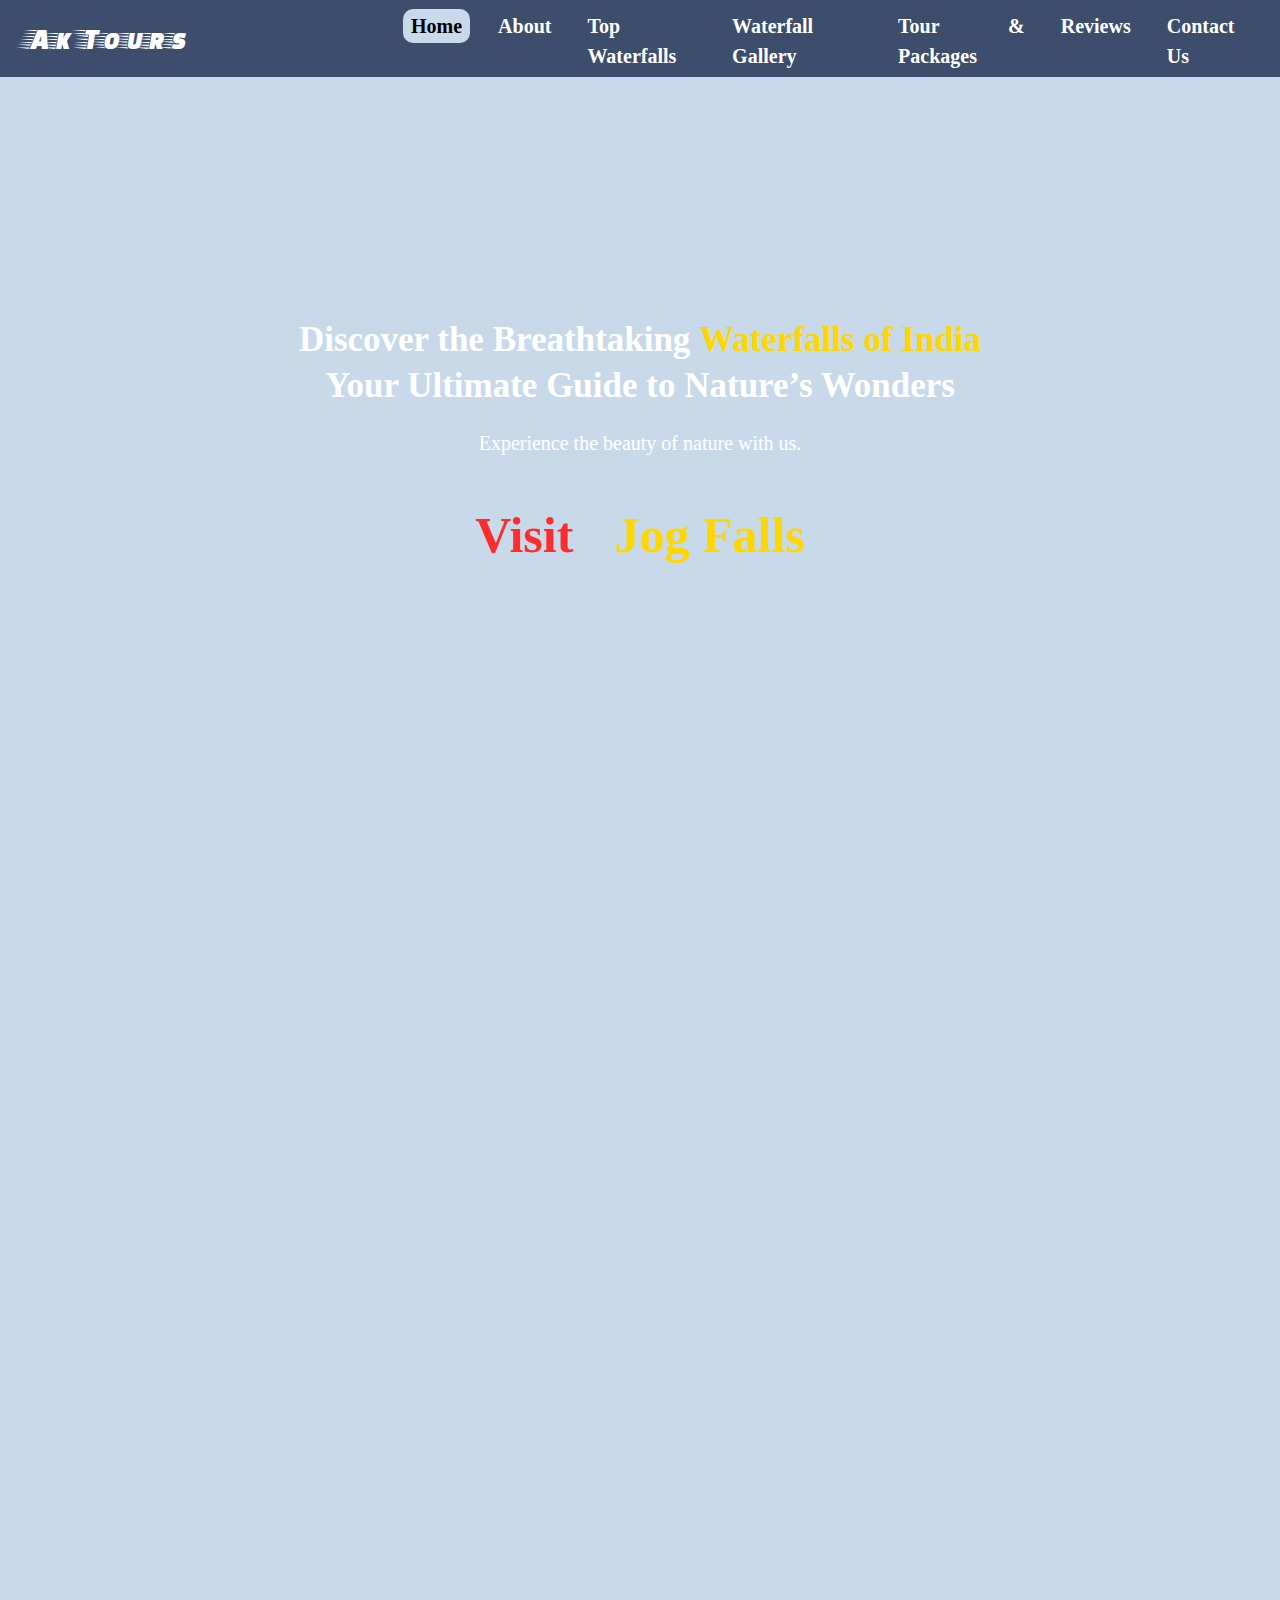
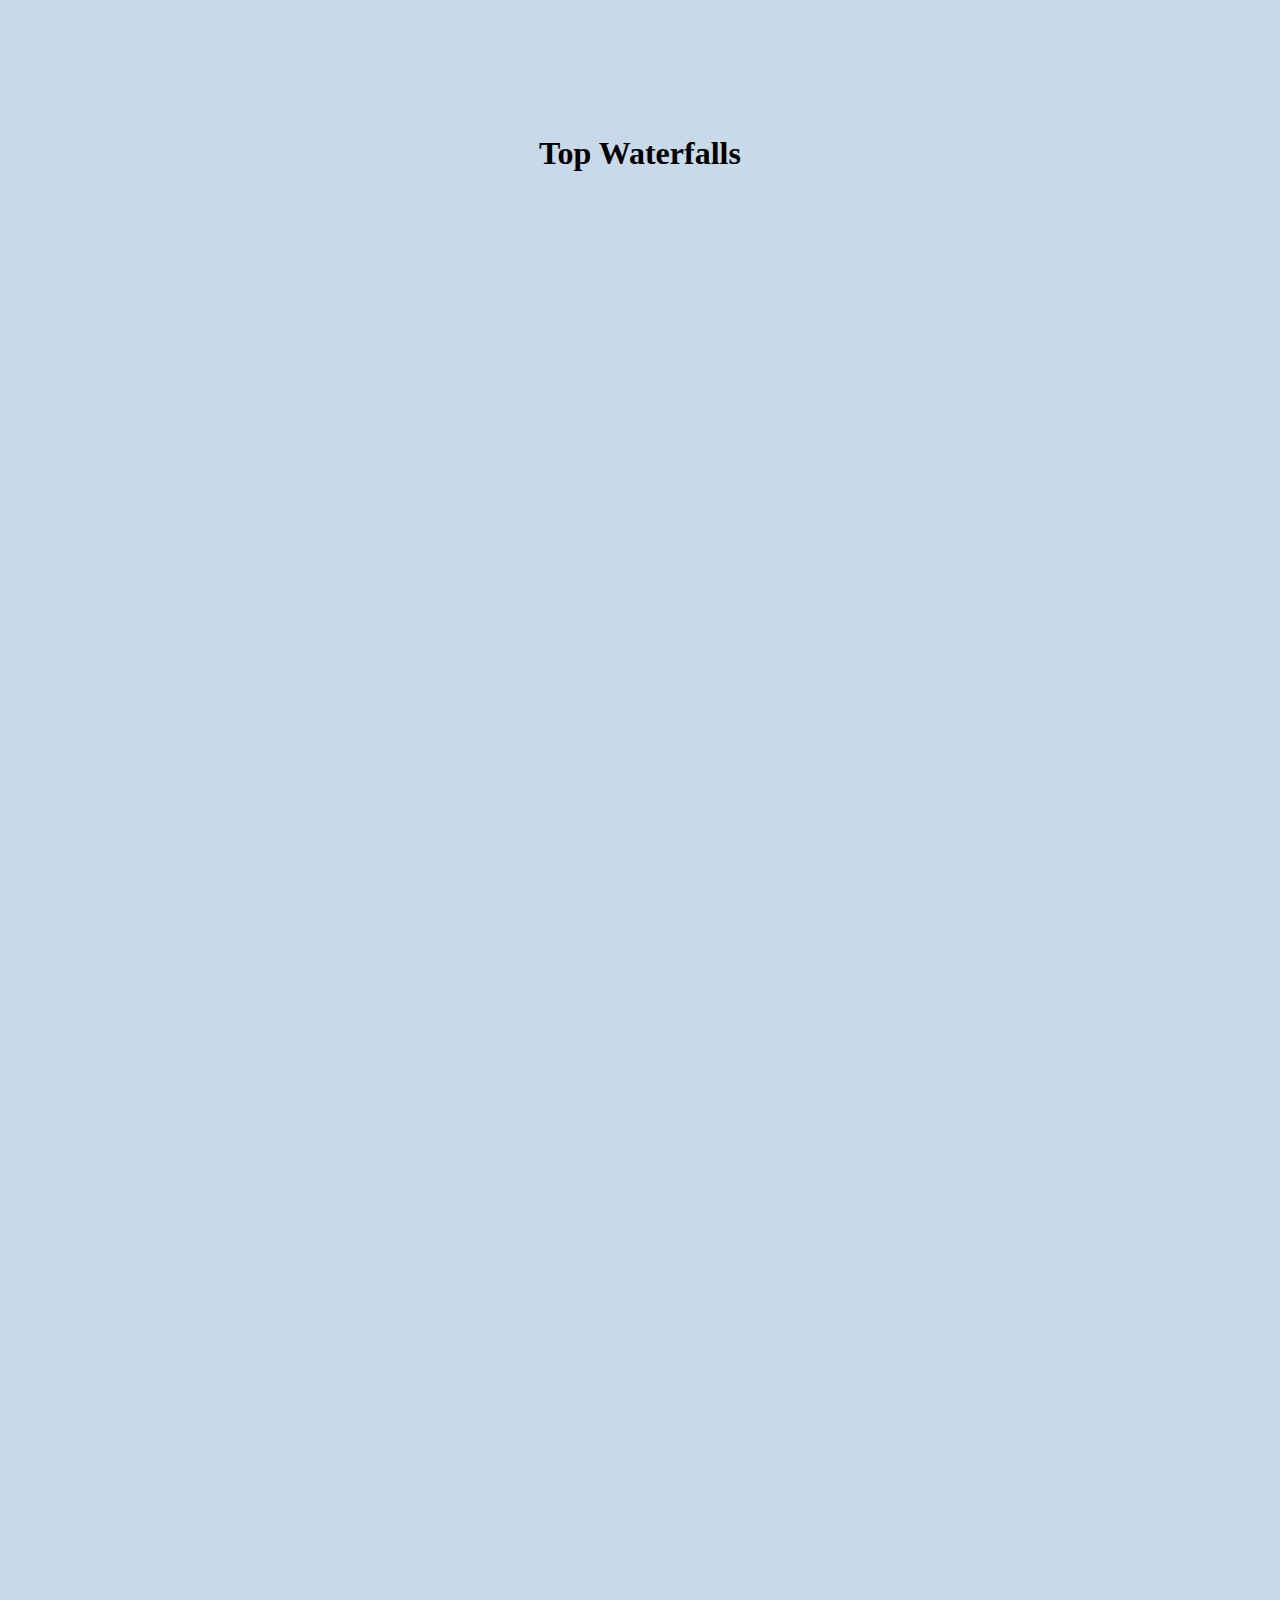
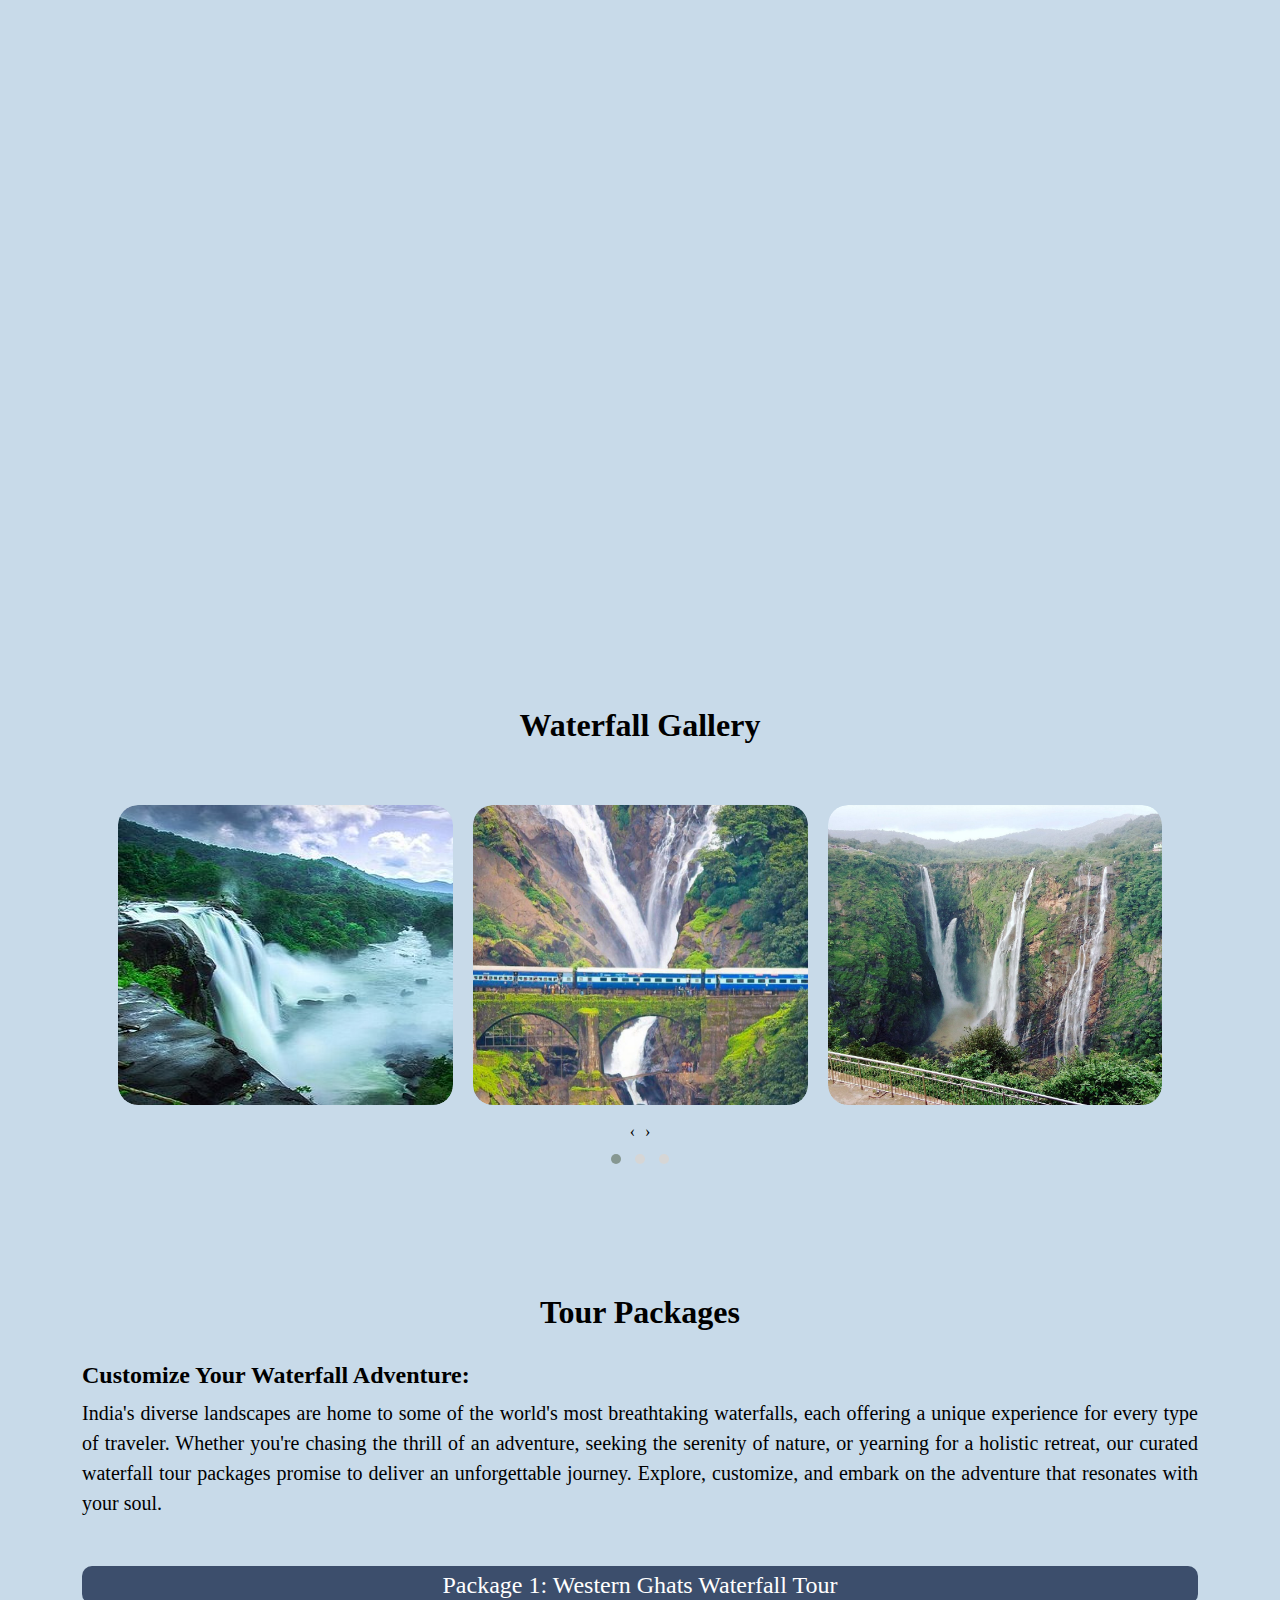
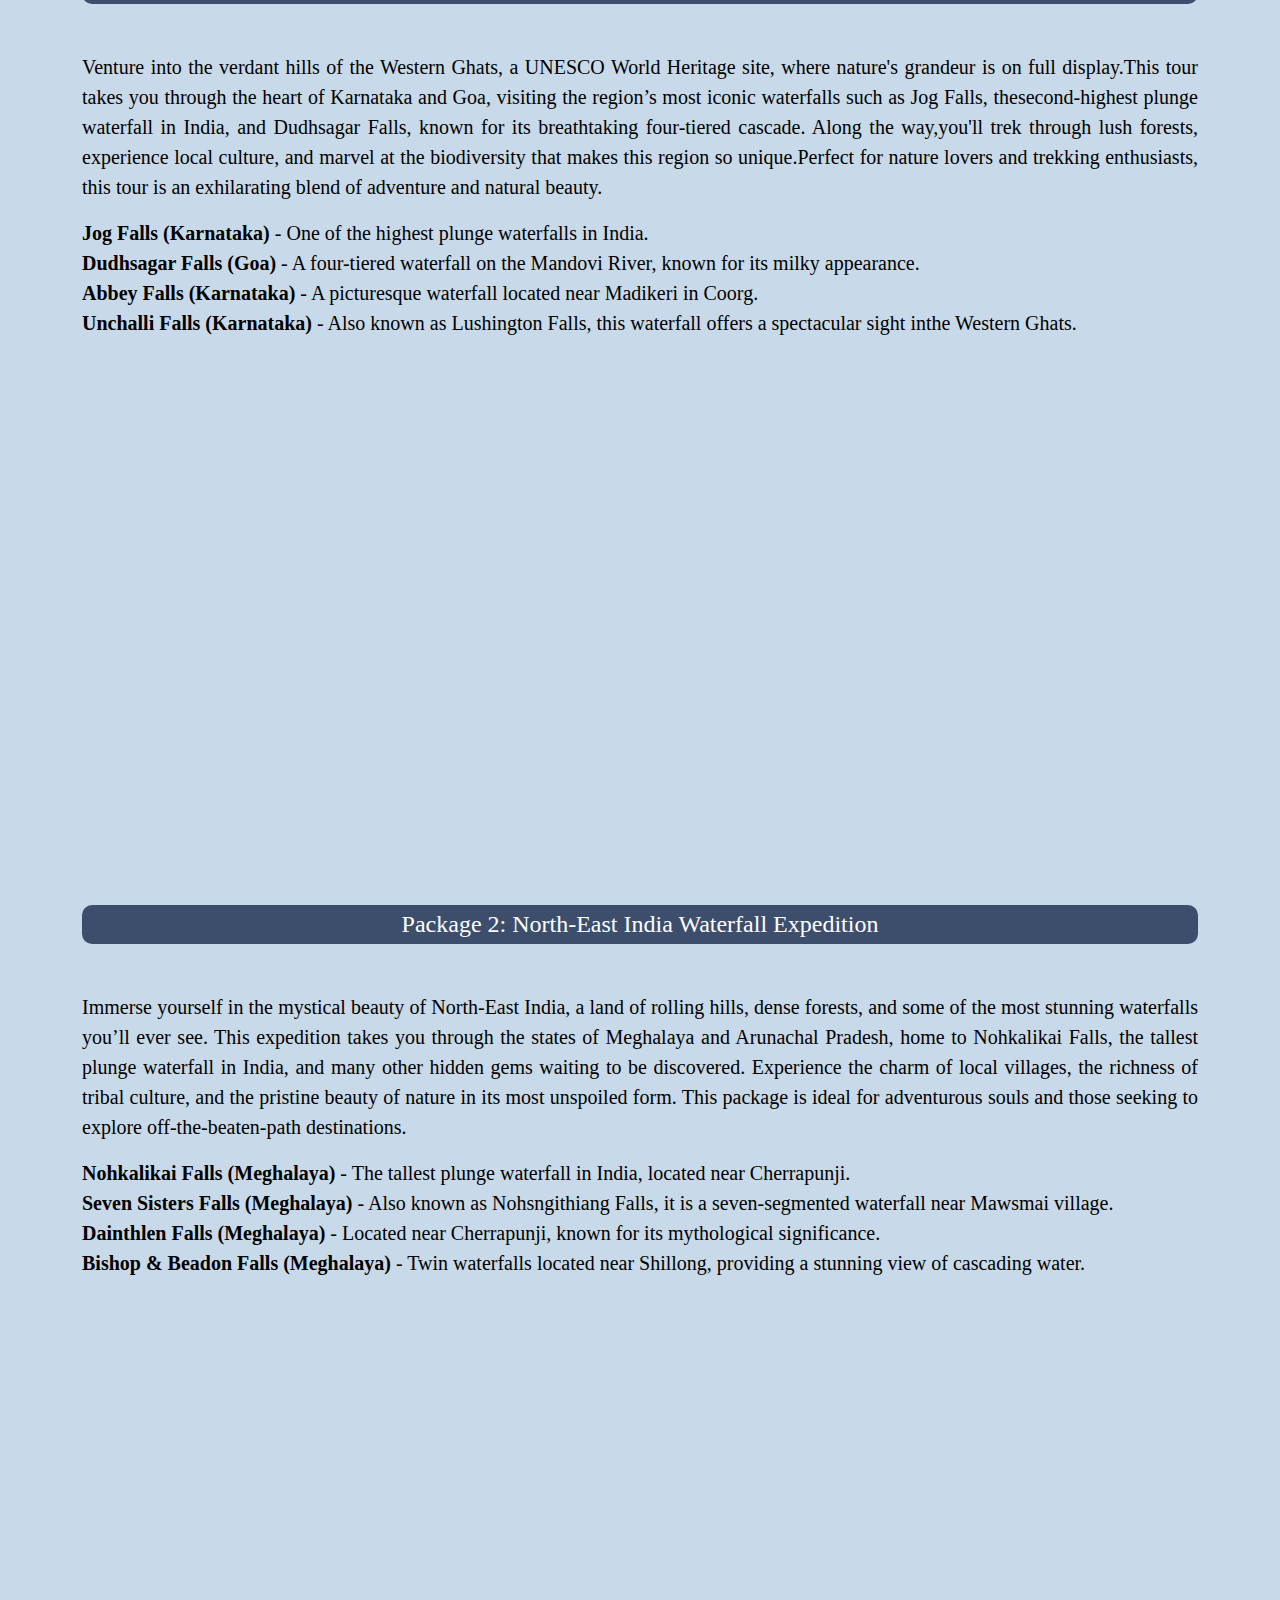
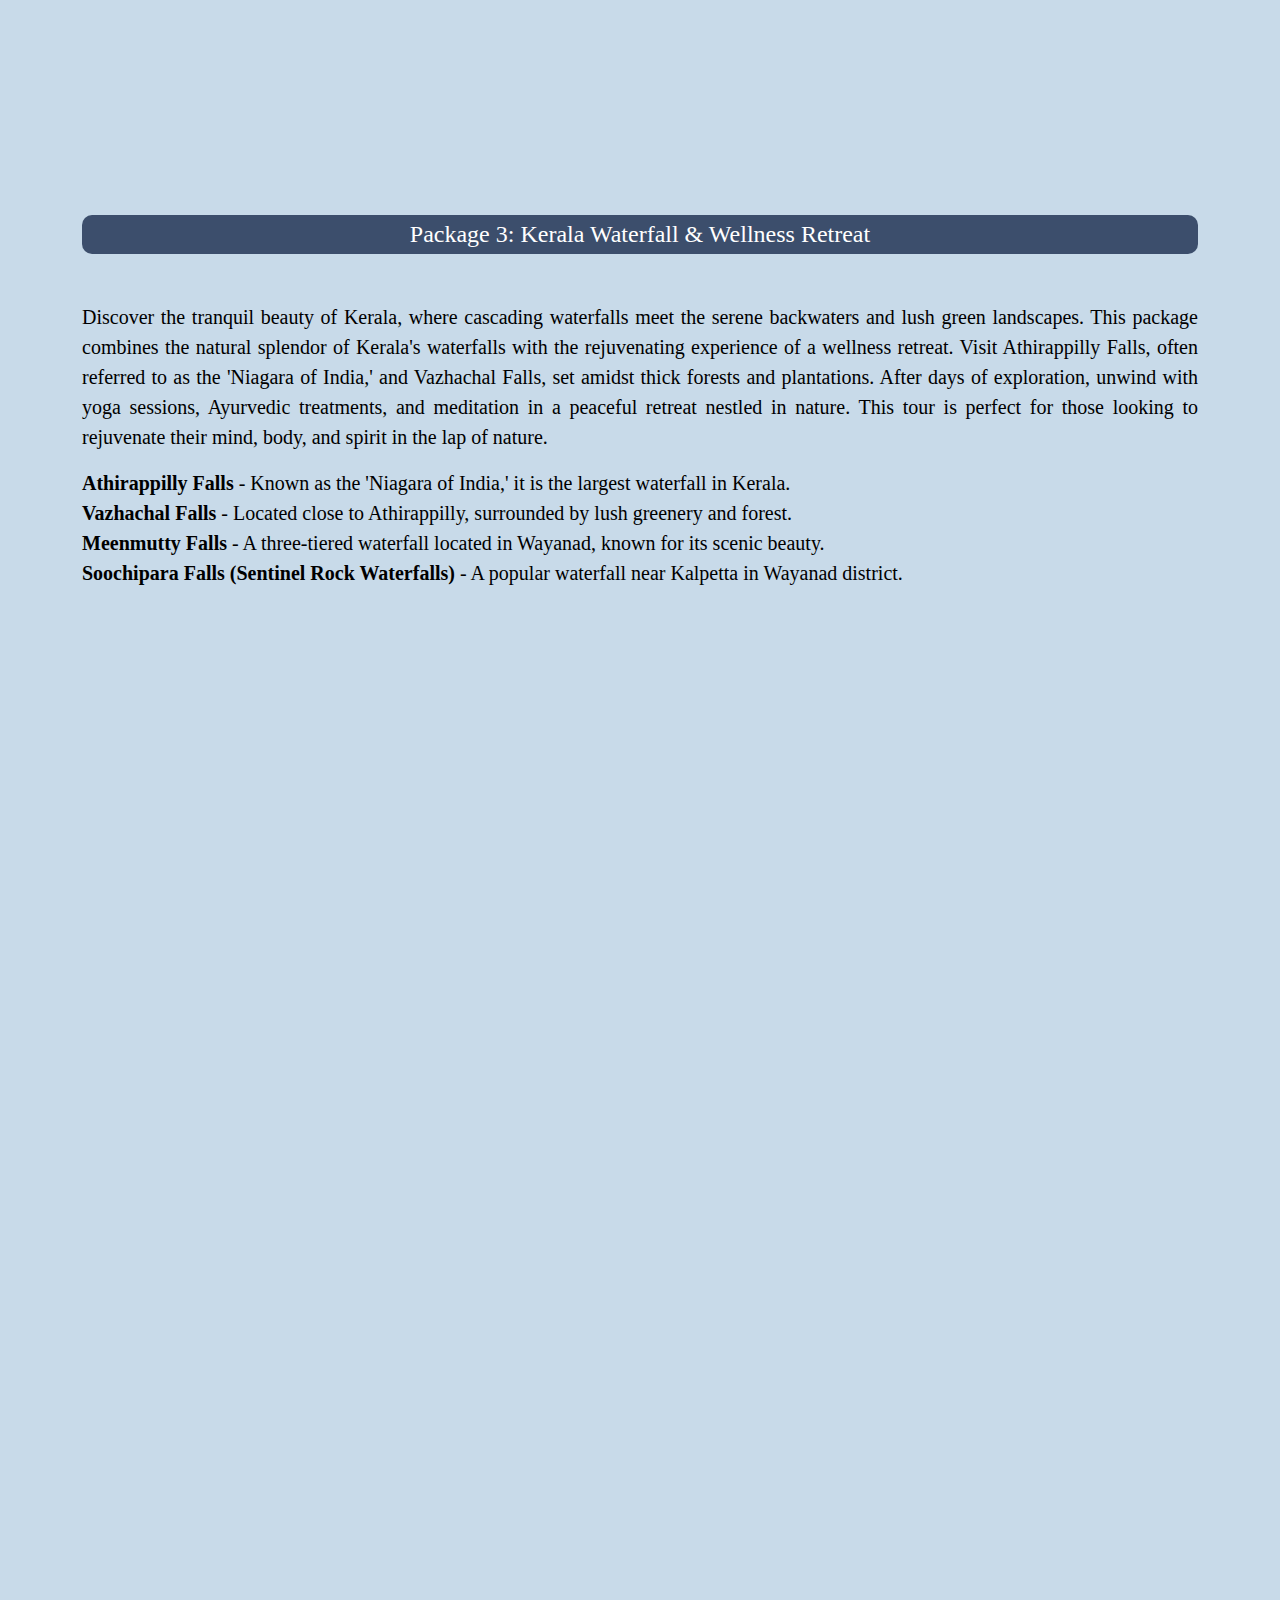
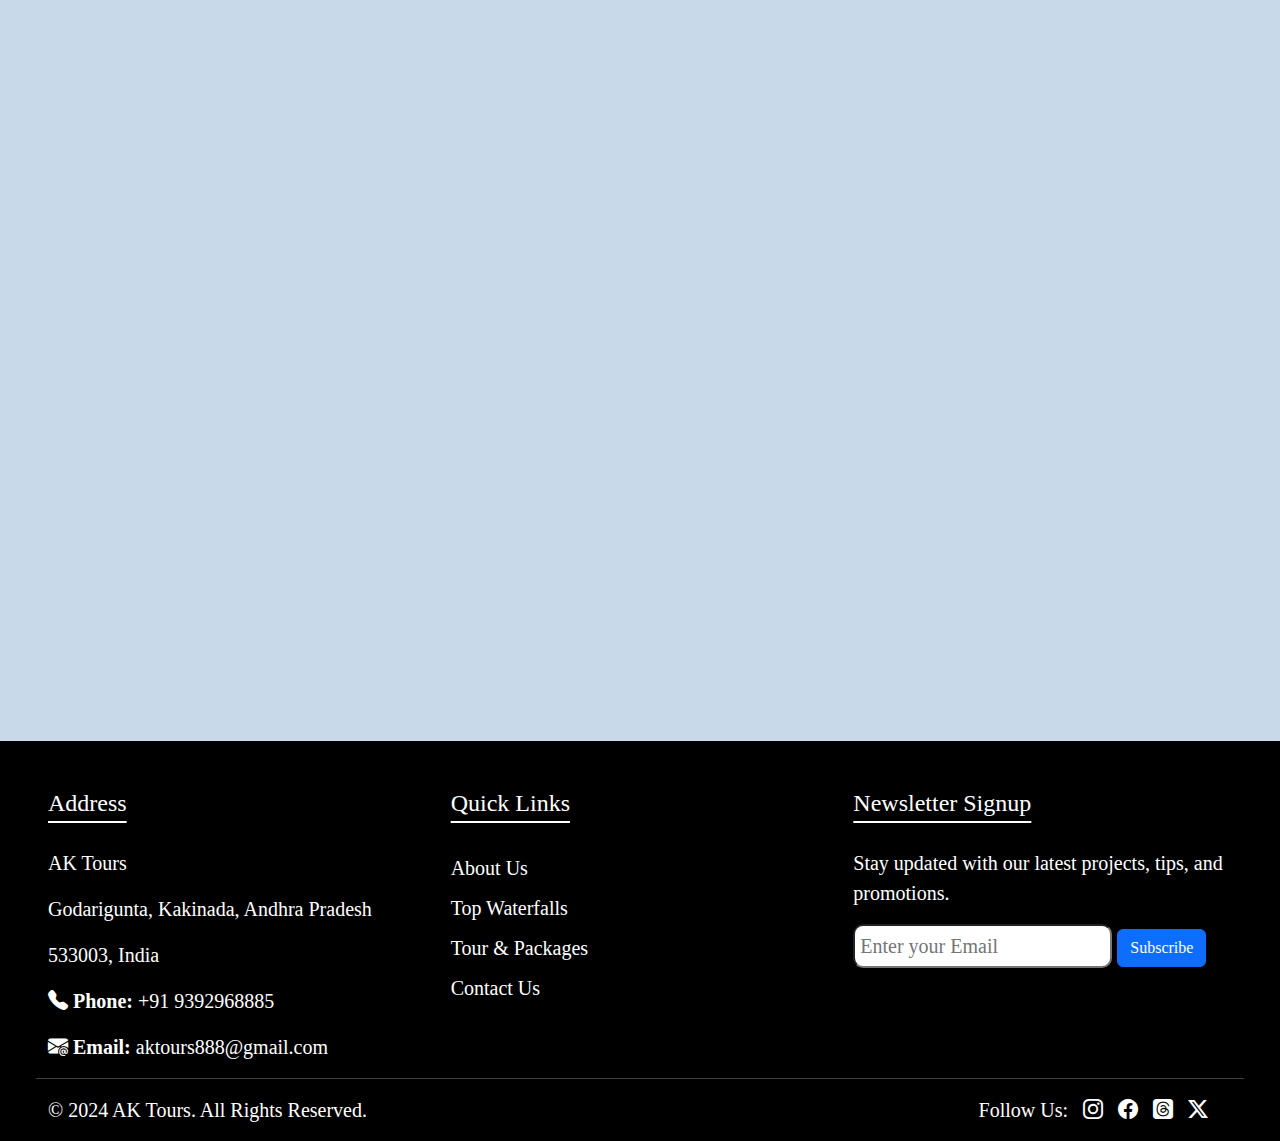
==== index.html @ d1d7965f "Ak Tours" ====
<!DOCTYPE html>
<html lang="en">
<head>
    <meta charset="UTF-8">
    <meta name="viewport" content="width=device-width, initial-scale=1.0">
    <title>Waterfall</title>
    <link rel="stylesheet" href="plugin/assets/owl.carousel.min.css">
    <link rel="stylesheet" href="plugin/assets/owl.theme.default.min.css">
    <link rel="stylesheet" href="bootstrap-5.3.3-dist/css/bootstrap.min.css">
    <script src="bootstrap-5.3.3-dist/js/bootstrap.bundle.min.js"></script>
    <link rel="stylesheet" href="waterfall.css">
    <link rel="preconnect" href="https://fonts.googleapis.com">
    <link rel="preconnect" href="https://fonts.gstatic.com" crossorigin>
    <link href="https://fonts.googleapis.com/css2?family=Faster+One&display=swap" rel="stylesheet">
    <link rel="icon" href="assets/logo.jpg">
    <link rel="stylesheet" href="https://cdn.jsdelivr.net/npm/bootstrap-icons@1.11.3/font/bootstrap-icons.min.css">
    <link rel="stylesheet" href="https://cdnjs.cloudflare.com/ajax/libs/animate.css/4.1.1/animate.min.css"/>
    <link href="https://unpkg.com/aos@2.3.1/dist/aos.css" rel="stylesheet">
    
</head>

<body data-bs-spy="scroll" data-bs-target="#collapsibleNavId" data-bs-offset="56">
    <div class="scroll">
    <header>
        <nav class="navbar navbar-expand-lg fixed-top p-1">
            <div class="container top">
                <a class="navbar-brand">
                <strong style="font-family: Faster One,system-ui; font-weight: 400;font-style: normal; font-size: 30px;">Ak Tours</strong></a>
                <button
                    class="navbar-toggler d-lg-none"
                    type="button"
                    data-bs-toggle="collapse"
                    data-bs-target="#collapsibleNavId"
                    aria-controls="collapsibleNavId"
                    aria-expanded="false"
                    aria-label="Toggle navigation">
                    <span class="navbar-toggler-icon"></span></button>
                <div  class="collapse navbar-collapse nav-content" id="collapsibleNavId">
                    <ul class="navbar-nav me-auto mt-2 mt-lg-0">
                        <li class="nav-item">
                            <a class="nav-link" href="#home">Home</a>
                        </li>
                        <li class="nav-item">
                            <a class="nav-link" href="#about">About</a>
                        </li>
                        <li class="nav-item">
                            <a class="nav-link" href="#top">Top Waterfalls</a>
                        </li>
                        <li class="nav-item">
                            <a class="nav-link" href="#gallery">Waterfall Gallery</a>
                        </li>
                        <li class="nav-item">
                            <a class="nav-link" href="#packages" >Tour & Packages</a>
                        </li>
                        <li class="nav-item">
                            <a class="nav-link" href="#review" >Reviews</a>
                        </li>
                        <li class="nav-item">
                            <a class="nav-link" href="#sign">Contact Us</a>
                        </li>
                    </ul>
                </div>
            </div>
        </nav>
            
    </header>
    <section class="video-background mx-0 p-0 mb-5" id="home">
        <video autoplay muted loop id="bgVideo">
            <source src="assets/bg-video.mp4" autoplay loop type="video/mp4">
            Your browser does not support the video tag.
        </video>
        <div class="content animate__animated animate__zoomIn">
            <h2>Discover the Breathtaking <span style="color: gold;"><strong>Waterfalls of India</strong></span>  Your Ultimate Guide to Nature’s Wonders</h2>
            <p>Experience the beauty of nature with us.</p>
            <div class="waterfall-animation">
                <span class="fixed"><strong>Visit</strong></span>
                <span class="changing"></span>
              </div>
        </div>
    </section>
    <section data-aos="flip-up" data-aos-duration="1000" data-aos-delay="500" class="container-fluid wonderland p-5" id="about">
        <h2 class="animate__backInDown">Welcome to India’s Waterfall Wonderland</h2>
        <p class="px-5">India is a land of diverse landscapes, and its waterfalls are among the most mesmerizing natural wonders you can experience. From the towering cascades in the Western Ghats to the serene, mist-covered falls in the North-East, every waterfall in India holds its own story of beauty, power, and tranquility. Each one is a testament to the incredible natural diversity found across the country, offering visitors a chance to reconnect with nature in its purest form.Prepare to be awestruck by the sheer diversity and splendor of India's waterfalls as you embark on a journey that promises adventure, peace, and memories to last a lifetime. Welcome to a world where nature’s magic flows in endless streams!</p>

        <div class="row p-5">
            <div data-aos="zoom-out" data-aos-duration="1000" data-aos-delay="500" class="col-sm-12 col-xl-4 mb-5">
                <img src="assets/wonder1.jpg" alt="">
            </div>
            <div data-aos="zoom-out" data-aos-duration="1000" data-aos-delay="500" class="col-sm-12 col-xl-4 mb-5">
                <img src="assets/wonder2.webp" alt="">
            </div>
            <div data-aos="zoom-out" data-aos-duration="1000" data-aos-delay="500" class="col-sm-12 col-xl-4">
                <img src="assets/wonder3.webp" alt="">
            </div>
        </div>
    </section>
    <section class="container featured pt-5" id="top">
        <div class="flexcenter heading m-3"><h2>Top Waterfalls</h2></div>
        <div data-aos="fade-right" data-aos-duration="1000" data-aos-delay="500" class="row">
            <div class="col-sm-12 col-xl-4 mb-5">
                <h4>Jog Falls, Karnataka</h4>
                <p>Also known by alternative names of Gerusoppe Falls, Gersoppa Falls, and Jogada Gundi, it is one of the highest waterfalls in India. During monsoons, one can see a breathtaking view of the falls with rainbows coming every now and then.</p>
                <p><b>Best Time To Visit:</b> The Best Time to experience Jog Falls is between August – December.</p>
                <a href="https://maps.app.goo.gl/SwXUPPzQr2QB3s1m7" target="new"><button>Locate <i class="bi bi-geo-alt-fill"></i></button></a>
            </div>
            <div class="col-sm-12 col-xl-8 flexcenter">
                <img src="assets/jogg-falls.jpg" alt="">
            </div>
        </div>
        <div data-aos="fade-left" data-aos-duration="1000" data-aos-delay="500" class="row rev pt-5">
            <div class="col-sm-12 col-xl-8 flexcenter">
                <img src="assets/Dudhsagar-waterfall.jpg" alt="">
            </div>
            <div class="col-sm-12 col-xl-4 mb-5">
                <h4>Dudhsagar Waterfall, Goa</h4>
                <p>Dudhsagar Falls is a four-tiered waterfall on the Mandovi River in the Indian state of Goa. It is 60 km from Panaji by road and is located on the Belgaum–Vasco Da Gama rail route about 46 km east of Madgaon and 80 km south of Belgaum. Dudhsagar Falls is amongst India's tallest waterfalls with a height of 310 m (1017 feet) and an average width of 30 metres (100 feet).</p>
                <p><b>Best Time To Visit:</b> October to May</p>
                <a href="https://maps.app.goo.gl/mMp1f85oc9DgNUVE6"target="new"><button>Locate <i class="bi bi-geo-alt-fill"></i></button></a>
            </div>
        </div>
        <div data-aos="fade-right" data-aos-duration="1000" data-aos-delay="500" class="row pt-5">
            <div class="col-sm-12 col-xl-4 mb-5">
                <h4>Athirappilly Falls, Kerala</h4>
                <p>Athirapilly Falls is situated in vali Athirapilly Panchayat in Chalakudy Taluk of Thrissur District in Kerala, India on the Chalakudy River, which originates from the upper reaches of the Western Ghats at the entrance to the Sholayar ranges. It is the largest waterfall in Kerala, which stands tall at 81.5 feet.</p>
                <p><b>Best Time To Visit:</b> September to January </p>
                <a href="https://maps.app.goo.gl/WU66oe6KwpyU4RBs8"target="new"><button>Locate <i class="bi bi-geo-alt-fill"></i></button></a>
            </div>
            <div class="col-sm-12 col-xl-8 flexcenter">
                <img src="assets/Athirappilly.jpg" alt="">
            </div>
        </div>
        <div data-aos="fade-left" data-aos-duration="1000" data-aos-delay="500" class="row rev pt-5">
            <div class="col-sm-12 col-xl-8 flexcenter">
                <img src="assets/Nohkalikai.jpg" alt="">
            </div>
            <div class="col-sm-12 col-xl-4 mb-5">
                <h4>Nohkalikai Falls, Meghalaya</h4>
                <p>Nohkalikai Falls, nestled in the lush green hills of Meghalaya, is a sight to behold. With a staggering height of 1,115 feet, it's India's tallest plunge waterfall. Get ready to be mesmerized by the roar of the falls and the lush surroundings.</p>
                <p><b>Best Time To Visit:</b> October to April</p>
                <a href="https://maps.app.goo.gl/5RRMLCTmMCEXBM8m9"target="new"><button>Locate <i class="bi bi-geo-alt-fill"></i></button></a>
            </div>
        </div>
    </section>
    <section class="container gallery mt-5 p-5" id="gallery">
        <div class="flexcenter heading m-3 mb-5"><h2>Waterfall Gallery</h2></div>
        <div class="owl-carousel owl-theme">
            <div class="item">
                <img src="assets/Athirappilly.jpg" alt="">
                <div class="fall-name">
                    <h4>Athirappilly Waterfall,Kerala</h4>
                </div>
            </div>
            <div class="item">
                <img src="assets/Dudhsagar-waterfall.jpg" alt="">
                <div class="fall-name">
                    <h4>Dudhsagar Waterfall,Goa</h4>
                </div>
            </div>
            <div class="item">
                <img src="assets/jogg-falls.jpg" alt="">
                <div class="fall-name">
                    <h4>Jogg Waterfalls, Karnataka</h4>
                </div>
            </div>
            <div class="item">
                <img src="assets/Nohkalikai.jpg" alt="">
                <div class="fall-name">
                    <h4>Nohkalikai Waterfalls, Meghalaya</h4>
                </div>
            </div>
            <div class="item">
                <img src="assets/Meenmutty-Waterfalls.jpg" alt="">
                <div class="fall-name">
                    <h4>Meenmutty Waterfalls, Kerala</h4>
                </div>
            </div>
            <div class="item">
                <img src="assets/Shivanasamudra_Falls.jpg" alt="">
                <div class="fall-name">
                    <h4>Shivanasamudra Waterfalls, Karnataka</h4>
                </div>
            </div>
            <div class="item">
                <img src="assets/bhagsu-waterfall.jpg" alt="">
                <div class="fall-name">
                    <h4>Bhagsu Waterfalls, Himachal Pradesh</h4>
                </div>
            </div>
            <div class="item">
                <img src="assets/Kempty_Falls.jpg" alt="">
                <div class="fall-name">
                    <h4>Kempty Waterfalls, Uttarakhand</h4>
                </div>
            </div>
            <div class="item">
                <img src="assets/Hogenakkal_Falls.jpg" alt="">
                <div class="fall-name">
                    <h4>Hogenakkal Waterfalls, Tamil Nadu</h4>
                </div>
            </div>

        </div>
    </section>
    <section class="container-fluid tour pt-5" id="packages">
        <div class="flexcenter heading m-3"><h2>Tour Packages</h2></div>
        <div class="container"><h4><strong>Customize Your Waterfall Adventure:</strong></h4>
            <p>India's diverse landscapes are home to some of the world's most breathtaking waterfalls, each offering a unique experience for every type of traveler. Whether you're chasing the thrill of an adventure, seeking the serenity of nature, or yearning for a holistic retreat, our curated waterfall tour packages promise to deliver an unforgettable journey. Explore, customize, and embark on the adventure that resonates with your soul.</p>
        </div>
        <div class="container">
            <div class="heading my-5"><h4>Package 1: Western Ghats Waterfall Tour</h4></div>
            <p>Venture into the verdant hills of the Western Ghats, a UNESCO World Heritage site, where nature's grandeur is on full display.This tour takes you through the heart of Karnataka and Goa, visiting the region’s most iconic waterfalls such as Jog Falls, thesecond-highest plunge waterfall in India, and Dudhsagar Falls, known for its breathtaking four-tiered cascade. Along the way,you'll trek through lush forests, experience local culture, and marvel at the biodiversity that makes this region so unique.Perfect for nature lovers and trekking enthusiasts, this tour is an exhilarating blend of adventure and natural beauty.</p>
            <ul>
                <li><strong>Jog Falls (Karnataka)</strong> - One of the highest plunge waterfalls in India.</li>
                <li><strong>Dudhsagar Falls (Goa)</strong> - A four-tiered waterfall on the Mandovi River, known for its milky appearance.</li>
                <li><strong>Abbey Falls (Karnataka)</strong> - A picturesque waterfall located near Madikeri in Coorg.</li>
                <li><strong>Unchalli Falls (Karnataka)</strong> - Also known as Lushington Falls, this waterfall offers a spectacular sight inthe Western Ghats.</li>
            </ul>
            <div class="row flexcenter mt-5" id="pricing">
                <div data-aos="fade-right" data-aos-duration="1000" data-aos-delay="500" class="col-sm-12 col-xl-5 mx-5 p-5">
                    <h4>Itinerary Highlights:</h4>
                    <ul>
                        <li><i class="bi bi-calendar2"></i> <b>Day 1:</b> Arrival in Bangalore and transfer to Shimoga.</li>
                        <li><i class="bi bi-calendar2"></i> <b>Day 2:</b> Trek to Jog Falls; explore the surrounding viewpoints.</li>
                        <li><i class="bi bi-calendar2"></i> <b>Day 3:</b> Transfer to Goa; visit Dudhsagar Falls.</li>
                        <li><i class="bi bi-calendar2"></i> <b>Day 4:</b> Explore Goa’s lesser-known waterfalls.</li>
                        <li><i class="bi bi-calendar2"></i> <b>Day 5:</b> Departure from Goa.</li>
                    </ul>
                </div>
                <div data-aos="fade-left" data-aos-duration="1000" data-aos-delay="500" class="col-sm-12 col-xl-5 p-5">
                    <h4>Pricing & Inclusions:</h4>
                    <p><b>Inclusions:</b> Accommodation in 3-star hotels, daily breakfast, guided treks, all transfers.</p>
                    <p><b>Price:</b> Starting from ₹25,000 per person.</p>
                    <button class="mt-3 animate__animated animate__heartBeat" data-bs-toggle="modal" data-bs-target="#book-tour">Book Now <i class="bi bi-chevron-right"></i></button>
                </div>
            </div>
        </div>
        <div class="container">
            <div class="heading my-5"><h4>Package 2: North-East India Waterfall Expedition</h4></div>
                <p>Immerse yourself in the mystical beauty of North-East India, a land of rolling hills, dense forests, and some of the most stunning waterfalls you’ll ever see. This expedition takes you through the states of Meghalaya and Arunachal Pradesh, home to Nohkalikai Falls, the tallest plunge waterfall in India, and many other hidden gems waiting to be discovered. Experience the charm of local villages, the richness of tribal culture, and the pristine beauty of nature in its most unspoiled form. This package is ideal for adventurous souls and those seeking to explore off-the-beaten-path destinations.</p>
                <ul>
                    <li><strong>Nohkalikai Falls (Meghalaya)</strong> - The tallest plunge waterfall in India, located near Cherrapunji.</li>
                    <li><strong>Seven Sisters Falls (Meghalaya)</strong> - Also known as Nohsngithiang Falls, it is a seven-segmented waterfall near Mawsmai village.</li>
                    <li><strong>Dainthlen Falls (Meghalaya)</strong> - Located near Cherrapunji, known for its mythological significance.</li>
                    <li><strong>Bishop & Beadon Falls (Meghalaya)</strong> - Twin waterfalls located near Shillong, providing a stunning view of cascading water.</li>
                </ul>
       
            <div class="row flexcenter mt-5" id="pricing">
                <div data-aos="fade-right" data-aos-duration="1000" data-aos-delay="500" class="col-sm-12 col-xl-5 mx-5 p-5">
                    <h4>Itinerary Highlights:</h4>
                    <ul>
                        <li><i class="bi bi-calendar2"></i> <b>Day 1:</b>Arrival in Guwahati; transfer to Shillong.</li>
                        <li><i class="bi bi-calendar2"></i> <b>Day 2:</b>Visit Nohkalikai Falls.</li>
                        <li><i class="bi bi-calendar2"></i> <b>Day 3:</b>Visit Mawlynnong, Asia’s cleanest village.</li>
                        <li><i class="bi bi-calendar2"></i> <b>Day 4:</b>Explore the waterfalls around Tawang.</li>
                        <li><i class="bi bi-calendar2"></i> <b>Day 5:</b>Departure from Guwahati.</li>
                    </ul>
                </div>
                <div data-aos="fade-left" data-aos-duration="1000" data-aos-delay="500" class="col-sm-12 col-xl-5 p-5">
                    <h4>Pricing & Inclusions:</h4>
                    <p><b>Inclusions:</b>Accommodation in boutique hotels and homestays, all meals, local guides, transportation.</p>
                    <p><b>Price:</b> Starting from ₹35,000 per person.</p>
                    <button class="mt-3 animate__animated animate__heartBeat" data-bs-toggle="modal" data-bs-target="#book-tour">Book Now <i class="bi bi-chevron-right"></i></button>
                </div>
            </div>
        </div>
        <div class="container">
            <div class="heading my-5"><h4>Package 3: Kerala Waterfall & Wellness Retreat</h4></div>
            
                <p>Discover the tranquil beauty of Kerala, where cascading waterfalls meet the serene backwaters and lush green landscapes. This package combines the natural splendor of Kerala's waterfalls with the rejuvenating experience of a wellness retreat. Visit Athirappilly Falls, often referred to as the 'Niagara of India,' and Vazhachal Falls, set amidst thick forests and plantations. After days of exploration, unwind with yoga sessions, Ayurvedic treatments, and meditation in a peaceful retreat nestled in nature. This tour is perfect for those looking to rejuvenate their mind, body, and spirit in the lap of nature.</p>
                <ul>
                    <li><strong>Athirappilly Falls</strong> - Known as the 'Niagara of India,' it is the largest waterfall in Kerala.</li>
                    <li><strong>Vazhachal Falls</strong> - Located close to Athirappilly, surrounded by lush greenery and forest.</li>
                    <li><strong>Meenmutty Falls</strong> - A three-tiered waterfall located in Wayanad, known for its scenic beauty.</li>
                    <li><strong>Soochipara Falls (Sentinel Rock Waterfalls)</strong> - A popular waterfall near Kalpetta in Wayanad district.</li>
                </ul>
            <div class="row flexcenter mt-5" id="pricing">
                <div data-aos="fade-right" data-aos-duration="1000" data-aos-delay="500" class="col-sm-12 col-xl-5 mx-5 p-5">
                    <h4>Itinerary Highlights:</h4>
                    <ul>
                        <li><i class="bi bi-calendar2"></i> <b>Day 1:</b>Arrival in Kochi; transfer to Athirappilly.</li>
                        <li><i class="bi bi-calendar2"></i> <b>Day 2:</b>Visit Athirappilly and Vazhachal Falls; guided nature walk..</li>
                        <li><i class="bi bi-calendar2"></i> <b>Day 3:</b>Transfer to Munnar; explore local waterfalls.</li>
                        <li><i class="bi bi-calendar2"></i> <b>Day 4:</b>Full day of wellness activities including yoga, meditation.</li>
                        <li><i class="bi bi-calendar2"></i> <b>Day 5:</b>Departure from Kochi.</li>
                    </ul>
                </div>
                <div data-aos="fade-left" data-aos-duration="1000" data-aos-delay="500" class="col-sm-12 col-xl-5 p-5">
                    <h4>Pricing & Inclusions:</h4>
                    <p><b>Inclusions:</b>Luxury resort stays, all meals, daily yoga and wellness sessions, guided tours, and transfers.</p>
                    <p><b>Price:</b> Starting from ₹45,000 per person.</p>
                    <button class="mt-5 animate__animated animate__heartBeat" data-bs-toggle="modal" data-bs-target="#book-tour">Book Now <i class="bi bi-chevron-right"></i></button>
                </div>
            </div>
        </div>
    </section>
    <!-- Modal trigger button -->
    <!-- Modal Body -->
    <!-- if you want to close by clicking outside the modal, delete the last endpoint:data-bs-backdrop and data-bs-keyboard -->
    <div
        class="modal fade"
        id="book-tour"
        tabindex="-1"
        data-bs-backdrop="static"
        data-bs-keyboard="false"
        
        role="dialog"
        aria-labelledby="modalTitleId"
        aria-hidden="true"
    >
        <div
            class="modal-dialog modal-dialog-scrollable modal-dialog-centered modal-md"
            role="document"
        >
            <div class="modal-content">
                <div class="modal-header">
                    <h5 class="modal-title" id="modalTitleId">
                        Fill the Form
                    </h5>
                    <button
                        type="button"
                        class="btn-close"
                        data-bs-dismiss="modal"
                        aria-label="Close"
                    ></button>
                </div>
                <div class="modal-body">
                   <form action="ThankYou.html" target="new" onsubmit="return validate()">
                    <fieldset>
                        <legend>Personal Information</legend>
                        <label for="full-name">Full Name <span class="text-danger">*</span></label>
                        <input type="text" id="full-name" name="full-name" placeholder="Enter your full name"  class="form-control">
                        <p id="nameError"></p>
                        <label for="email">Email Address <span class="text-danger">*</span></label>
                        <input type="email" id="email" name="email" placeholder="Enter your email address"  class="form-control">
                        <p id="mailError"></p>
                        <label for="phone">Phone Number <span class="text-danger">*</span></label>
                        <input type="tel" id="phone" name="phone" placeholder="Enter your phone number"  class="form-control">
                        <p id="mobileError"></p>
                    </fieldset>
                    <fieldset>
                        <legend>Select Your Tour Package</legend>
                        
                        <label for="tour-package">Tour Package:</label>
                        <select id="tour-package" name="tour-package" required>
                          <option value="western-ghats-tour">Western Ghats Waterfall Tour</option>
                          <option value="north-east-expedition">North-East India Waterfall Expedition</option>
                          <option value="kerala-wellness-retreat">Kerala Waterfall & Wellness Retreat</option>
                        </select>
                    </fieldset>
                    <fieldset>
                        <legend>Choose Your Travel Dates</legend>
                        <label for="start-date">Start Date <span class="text-danger">*</span></label>
                        <input type="date" id="start-date" name="start-date"  class="form-control">
                        <p id="startDateError"></p>
                        <label for="end-date">End Date <span class="text-danger">*</span></label>
                        <input type="date" id="end-date" name="end-date"  class="form-control">
                        <p id="endDateError"></p>
                        <label for="num-travelers">Number of Travelers <span class="text-danger">*</span></label>
                        <input type="number" id="num-travelers" name="num-travelers"  class="form-control">
                        <p id="travelerError"></p>
                    </fieldset>
                </div>
                    <div class="modal-footer">
                        <button
                            type="button"
                            class="btn btn-secondary"
                            data-bs-dismiss="modal"
                        >
                            Close
                        </button>
                        <input type="submit">
                    </div>
                 </form>
            </div>
        </div>
    </div>
<div data-aos="fade-up-right" data-aos-duration="1000" data-aos-delay="500" class="container-fluid  review pt-5 mb-5 mt-5" id="review">
    <div class="flexcenter heading m-3"><h2>Customer Stories</h2></div>
    <div class="m-5 px-2">
        <h3 class="px-5">Discover the Magic Through the Eyes of Our Adventurers</h3>
        <h5 class="px-5">Step into the world of our past travelers and explore the beauty, serenity, and awe that India's waterfalls have to offer. Each journey is unique, filled with breathtaking views, thrilling hikes, and unforgettable memories. Our travelers share stories of adventure, connection with nature, and the joy of witnessing some of the most magnificent waterfalls in the world.</h5>
    </div>
    <div class="owl-carousel owl-theme container">
        <div class="item"><div class="message">
            <h4>Traveler: Sunita, Chennai</h4>
            <p>The North-East India Waterfall Expedition was an adventure of a lifetime. The waterfalls, especially the Seven Sisters Falls, were beyond mesmerizing. The hospitality and warmth of the local people made the experience even more memorable.</p>
            <i class="bi bi-star-fill"></i><i class="bi bi-star-fill"></i><i class="bi bi-star-fill"></i><i class="bi bi-star-fill"></i><i class="bi bi-star-half"></i> 4.5
            </div></div>
        <div class="item"><div class="message"> <h4>Traveler: Rahul & Meera, Pune</h4>
            <p>Exploring the Western Ghats was a fantastic experience. The Dudhsagar Falls were absolutely breathtaking, and we were lucky enough to catch the perfect view from the train. We’ll definitely be coming back for more!</p>
            <i class="bi bi-star-fill"></i><i class="bi bi-star-fill"></i><i class="bi bi-star-fill"></i><i class="bi bi-star-fill"></i><i class="bi bi-star-half"></i> 4.5</div></div>
        <div class="item"><div class="message">
            <h4>Traveler: Neha & Arjun, Bangalore</h4>
            <p>The Kerala Waterfall & Wellness Retreat was exactly what we needed. The Falls were absolutely breathtaking and blend of natural beauty, yoga, and Ayurveda left us rejuvenated and at peace. Every moment was pure bliss!
            </p>
            <i class="bi bi-star-fill"></i><i class="bi bi-star-fill"></i><i class="bi bi-star-fill"></i><i class="bi bi-star-fill"></i><i class="bi bi-star"></i> 4.0
            </div></div>
        <div class="item"><div class="message">
            <h4>Traveler: Kiran, Hyderabad</h4>
            <p>I had always heard about the beauty of Kerala, but seeing the Meenmutty Falls in person was something else. The entire trip was well-organized, and the guides were knowledgeable and friendly. An unforgettable experience! I will definitely be coming back for more!"
            </p>
            <i class="bi bi-star-fill"></i><i class="bi bi-star-fill"></i><i class="bi bi-star-fill"></i><i class="bi bi-star-fill"></i><i class="bi bi-star"></i> 4.0
            </div></div>
        <div class="item"><div class="message">
            <h4>Traveler: Amit & Priya, Mumbai</h4>
            <p>Our trip to the waterfalls of Karnataka was a dream. The scenery was stunning, and the arrangements were seamless.The Falls were absolutely breathtaking. We highly recommend this experience! Every moment was pure bliss!</p>
            <i class="bi bi-star-fill"></i><i class="bi bi-star-fill"></i><i class="bi bi-star-fill"></i><i class="bi bi-star-fill"></i><i class="bi bi-star-half"></i> 4.5
            </div></div>
        <div class="item"><div class="message"> <h4>Traveler: Ravi & Neha, Bangalore</h4>
            <p>Visiting Nohkalikai Falls in Meghalaya was life-changing. The sheer height and the beauty of the place left me speechless. And we were lucky enough to catch the perfect view from the train. We’ll definitely be coming back for more!</p>
            <i class="bi bi-star-fill"></i><i class="bi bi-star-fill"></i><i class="bi bi-star-fill"></i><i class="bi bi-star-fill"></i><i class="bi bi-star-half"></i> 4.5</div></div>
    </div>
    <script src="https://code.jquery.com/jquery-3.7.1.min.js"></script>
    <script src="plugin/owl.carousel.min.js"></script>
    <script>
        $('.owl-carousel').owlCarousel({
    loop:true,
    margin:20,
    nav:true,
    autoplay:true,
    autoplayTimeout:2000,
    autoplayHoverPause:true,
    responsive:{
        0:{
            items:1
        },
        600:{
            items:1
        },
        1000:{
            items:3
        }
    }
})
    </script>

</div>
    <div data-aos="flip-right" data-aos-duration="1000" data-aos-delay="500" class="container-fluid py-5" id="sign">
        <section class="container sign-up">
            <div class="row">
                <div class="col-sm-12 col-md-6  p-5">
                    <h4><strong>Stay Connected with India’s Natural Wonders</strong></h4>
                    <p><strong>Get exclusive travel deals, tips, and the latest updates on India’s waterfalls delivered straight to your inbox.</strong></p>
                </div>
                <div class="col-sm-12 col-md-6 p-5">
                    <input type="email" placeholder="Enter your Email">
                    <button type="submit"class="btn btn-primary">Subscribe Now</button>
                    <p><strong>Sign up and get 10% off your first waterfall tour booking!</strong></p>
                </div>
            </div>
        </section>
    </div>
    
<!-- ==============================================================Script Tags=====================================================================-->
    
    <script src="script.js"></script>
    <script src="https://unpkg.com/aos@2.3.1/dist/aos.js"></script>
    <script>
        AOS.init();
    </script>
    </div>
<!-- ===========================================================================================================================================-->
</body>
<footer class="container-fluid pt-5 px-5">
    <div class="row">
        <div class="col-sm-12 col-md-6 col-xl-4">
            <h4>Address</h4>
            <p>AK Tours</p>
            <p>Godarigunta, Kakinada, Andhra Pradesh</p>
            <p>533003, India</p>
            <p><b><i class="bi bi-telephone-fill"></i> Phone:</b> +91 9392968885</p>
            <p><b><i class="bi bi-envelope-at-fill"></i> Email:</b> aktours888@gmail.com</p>
        </div>
        <div class="col-sm-12 col-md-6 col-xl-4 quick">
            <h4>Quick Links</h4>
            <a href="#about">About Us</a> <br>
            <a href="#top">Top Waterfalls</a> <br>
            <a href="#packages">Tour & Packages</a><br>
            <a href="#sign">Contact Us</a><br>
        </div>
        <div class="col-sm-12 col-md-6 col-xl-4 mb-5">
            <h4>Newsletter Signup</h4>
            <p>Stay updated with our latest projects, tips, and promotions.</p>
            <input type="email" placeholder="Enter your Email">
            <button type="submit" class="btn btn-primary">Subscribe</button>
        </div>
        <hr>
        <div class="row">
            <div class="col-6">
                <p id="rights">© 2024 AK Tours. All Rights Reserved.</p>
            </div>
            <div class="col-6 follow">
                <p id="follow">Follow Us: <i class="bi bi-instagram"></i>
                    <i class="bi bi-facebook"></i>
                    <i class="bi bi-threads-fill"></i>
                    <i class="bi bi-twitter-x"></i> </p>
            </div>
        </div>
    </div>
</footer>
</html>
---- waterfall.css ----
*{
    margin: 0;
    padding: 0;
    box-sizing: border-box;
    font-family: 'Times New Roman', Times, serif;
}
::-webkit-scrollbar{
    display: none;
} 

body{
    background-color: #C8DAE9;
    color: black;
    margin: 0;
}
.navbar-toggler{
    background-color: #C8DAE9;
}
.flexcenter{
    display: flex;
    justify-content: center;
    align-items: center;
}
.rev{
    display: flex;
    flex-wrap: wrap-reverse;
}
nav{
    background-color: #3c4e6c;
    color: white;
    width: 100%;
}
.navbar{
    height: auto;
    width: 100%;
    overflow-x: hidden;
}
.container.top {
    width: 100%;
    max-width: 100%;
    padding: 0 20px;
}
.navbar-brand{
    color: white;
}
.navbar-brand:hover{
    color: white;
}
.nav-item  a{
    color: white;
    font-size: 20px;
    font-weight: bolder;
    border-radius: 5px;
    padding: 2px;
    margin-top: 5px;
}
.nav-item a.active{
    background-color: #C8DAE9;
    border-radius: 10px;
    color:black;
}
.nav-item a:hover{
    background-color: #C8DAE9;
    border-radius: 10px;
    color:black;
    
}
nav li{
    margin-left: 20px;
    width: auto;
}
.nav-content{
    font-size: large;
    padding-left: 180px;
}
.video-background {
    position: relative;
    height: 100vh;
    width: 100%;
    overflow:hidden;
}
.scroll{
    overflow: hidden;
}
#bgVideo {
    position: absolute;
    min-width: 100%;
    min-height: 100%;
    width: auto;
    height: 100%;
    top: 50%;
    left: 50%;
    transform: translate(-50%, -50%);
    object-fit: cover;
    z-index: -1;
}
.content {
    position: absolute;
    top: 50%;
    left: 50%;
    transform: translate(-50%, -50%);
    text-align: center;
    color: white;
    width: 60%;
    padding: 20px;
    z-index: 1;
}

.content h2 {
    font-weight: bolder;
    font-size: clamp(24px, 5vw, 35px); 
    margin-bottom: 20px;
    line-height: 1.3;
}

.content p {
    font-size: clamp(16px, 3vw, 20px);
    margin-bottom: 30px;
}

.waterfall-animation {
    font-family: Arial, sans-serif;
    font-size: clamp(24px, 4vw, 40px);
    display: inline-block;
}

.fixed {
    margin-right: 10px;
    color: #fe2d2d;
    padding: 10px;
    border-radius: 10px;
    display: inline-block;
    font-weight: bolder;
    font-size: 50px;
}

.changing {
    display: inline-block;
    position: relative;
    color: gold;
    font-weight: bolder;
    font-size: 50px;
}

.changing::after {
    content: 'Jog Falls';
    animation: changeNames 10s infinite;
    animation-timing-function: linear;
    padding: 10px;
    border-radius: 10px;
    display: inline-block;
}

.wonderland,
.featured,
.tour,
.review,
.sign-up {
    overflow: hidden;
}

@keyframes changeNames {
    0%   { content: 'Jog Falls'; }
    10%  { content: 'Nohkalikai Falls'; }
    20%  { content: 'Athirappilly Falls'; }
    30%  { content: 'Dudhsagar Falls'; }
    40%  { content: 'Meenmutty Falls'; }
    50%  { content: 'Shivanasamudra Falls'; }
    60%  { content: 'Kunchikal Falls'; }
    70%  { content: 'Bhimlat Falls'; }
    80%  { content: 'Hogenakkal Falls'; }
    90%  { content: 'Iruppu Falls'; }
    100% { content: 'Jog Falls'; }
}
.content p{
    font-size: 20px;
}
.wonderland{
    text-align: center;
}
.wonderland h2{
    margin-top: 30px;
    font-weight: bold;
}
.wonderland p{
    font-size: 18px;
}
.wonderland img{
    height: 250px;
    width: 80%;
    border-radius: 10px;
    box-shadow: 5px 5px  15px black;
}
.wonderland img:hover{
    transform: scale(1.2);
    transition-duration: 1s;
}
.featured{
    text-align: start;
}
.featured h4{
    text-decoration: underline #093A4D;
    text-underline-offset: 10px;
    margin-bottom: 20px;
}
.featured p{
    text-align: justify;
    line-height: 2;
    font-size: 18px;
}
.heading h2{
    font-weight: bold;
    color: black;
    width:auto;
    padding: 5px 20px 5px 20px;
    border-radius: 10px;
    text-align: center;
 }
 .heading h4{
    background-color:#3c4e6c;
    color: white;
    width:auto;
    padding: 5px 20px 5px 20px;
    border-radius: 10px;
    text-align: center;
 }
.featured img{
    width: 90%;
    height: 350px;
    border-radius: 10px;
    box-shadow: 5px 5px 15px #5d5d5d;
}
.featured button{
    width: 150px;
    padding: 10px;
    border-radius: 10px;
    background-color: #3c4e6c;
    color: white;
    border: 0;
}
.featured button i{
    margin-left: 5px;
}
.featured button:hover{
    transform: scale(1.2);
    background-color: black;
    color: white;
}
.gallery .item {
    position: relative;
    width: 100%;
    max-width: 600px;
    overflow: hidden;
    border-radius: 20px;
}
.gallery h2{
    text-align: center;
    font-weight: bolder;
}
.gallery .item img {
    width: 100%;
    height: 300px;
    border-radius: 20px;
    display: block;
    transition: transform 0.3s ease;
}
.fall-name {
    position: absolute;
    top: 0;
    left: 0;
    right: 0;
    bottom: 0;
    background-color: rgba(0, 0, 0, 0.5);
    display: flex;
    justify-content: center;
    align-items: center;
    opacity: 0;
    transition: opacity 0.3s ease;
}

.fall-name h4 {
    color: gold;
    font-size: 24px;
    text-align: center;
    padding: 20px;
    margin: 0;
}

.gallery .item:hover .fall-name {
    opacity: 1;
}

.gallery .item:hover img {
    transform: scale(1.1);
}
#pricing div{
    background-color:#8bb0cf;
    margin-bottom: 30px;
    border-radius: 15px;
    color: black;
    text-align: center;
}
.tour .row h4{
    text-decoration: underline black;
    text-underline-offset: 10px; 
    margin-bottom: 30px; 
}
#tour-package{
    padding: 10px;
    border-radius: 10px;
}
.tour p,li{
    font-size: 20px;
    text-align: justify;
}
.tour button{
    background-color: #283143;
    color: white;
    width: 120px;
    border-radius: 10px;
    padding: 10px;
    font-size: 16px;
    animation-iteration-count: infinite;
    animation-timing-function: linear;
    animation-delay: 1s;
}
.modal-body{
    background-color: #C8DAE9;
    color: black;
}
.tour ul{
    list-style-type: none;
    text-align: start;
    padding-left: 0;
    line-height: 1.5;
}
.tour button:hover{
    transform: scale(1.2);
    background-color: black;
    color: white;
    animation: none;
}
.modal input{
    width: auto;
}
.modal label{
    margin-top: 10px;
}
.modal fieldset{
    margin-bottom: 30px;
}
.modal select{
    width: auto;
}
.modal-footer input{
    background-color: #3c4e6c;
    padding: 5px;
    border-radius: 5px;
    color: white;
    width: 20%;
}
.review .message {
    background-color: #8bb0cf;
    color:black;
    padding: 30px;
    border-radius: 20px;
}
.review .message i{
    color: gold;
    margin-right: 5px;
}
.sign-up{
    background-color: #3c4e6c;
    border-radius: 10px;
    color: white;
    font-weight: bolder;
    font-size: 20px;
    margin-top: 80px;
    margin-bottom: 30px;
}
.sign-up input{
    border-radius: 10px;
    padding: 5px;
    border: 0;
    margin-right: 5px;
    margin-bottom: 10px;
}
footer{
    background-color: black;
    color: white;
    font-size: 20px;
}
footer input{
    border-radius: 10px;
    padding: 5px;
}
footer h4{
    text-decoration: underline;
    text-underline-offset: 10px;
    margin-bottom: 30px;
}
footer #rights{
    text-align: start;
}
footer .follow{
    text-align: end;
}
.follow i{
    font-size: 20px;
    margin-left: 10px;
}
.quick a{
    color: white;
    text-decoration: none;
    font-size: 20px;
    line-height: 2;
}

.quick a:hover{
    color: rgb(0, 89, 255);
}
/* /=======================================================Form Validation====================================================================== */
.modal-body p{
    color: #ff4646;
    padding: 0;
}
.thank{
    width: 100%;
    height: 100vh;
    background-color: #3c4e6c;
}
.thank div{
    color: white;
    padding: 80px;
    border-radius: 10px;
    margin-left: 40%;
    font-weight: bolder;
}
.thank p{
    font-size: 20px;
}
.thank{
    background-image: url("assets/thankyou.jpg");
    background-size: cover;
    background-repeat: no-repeat;
}
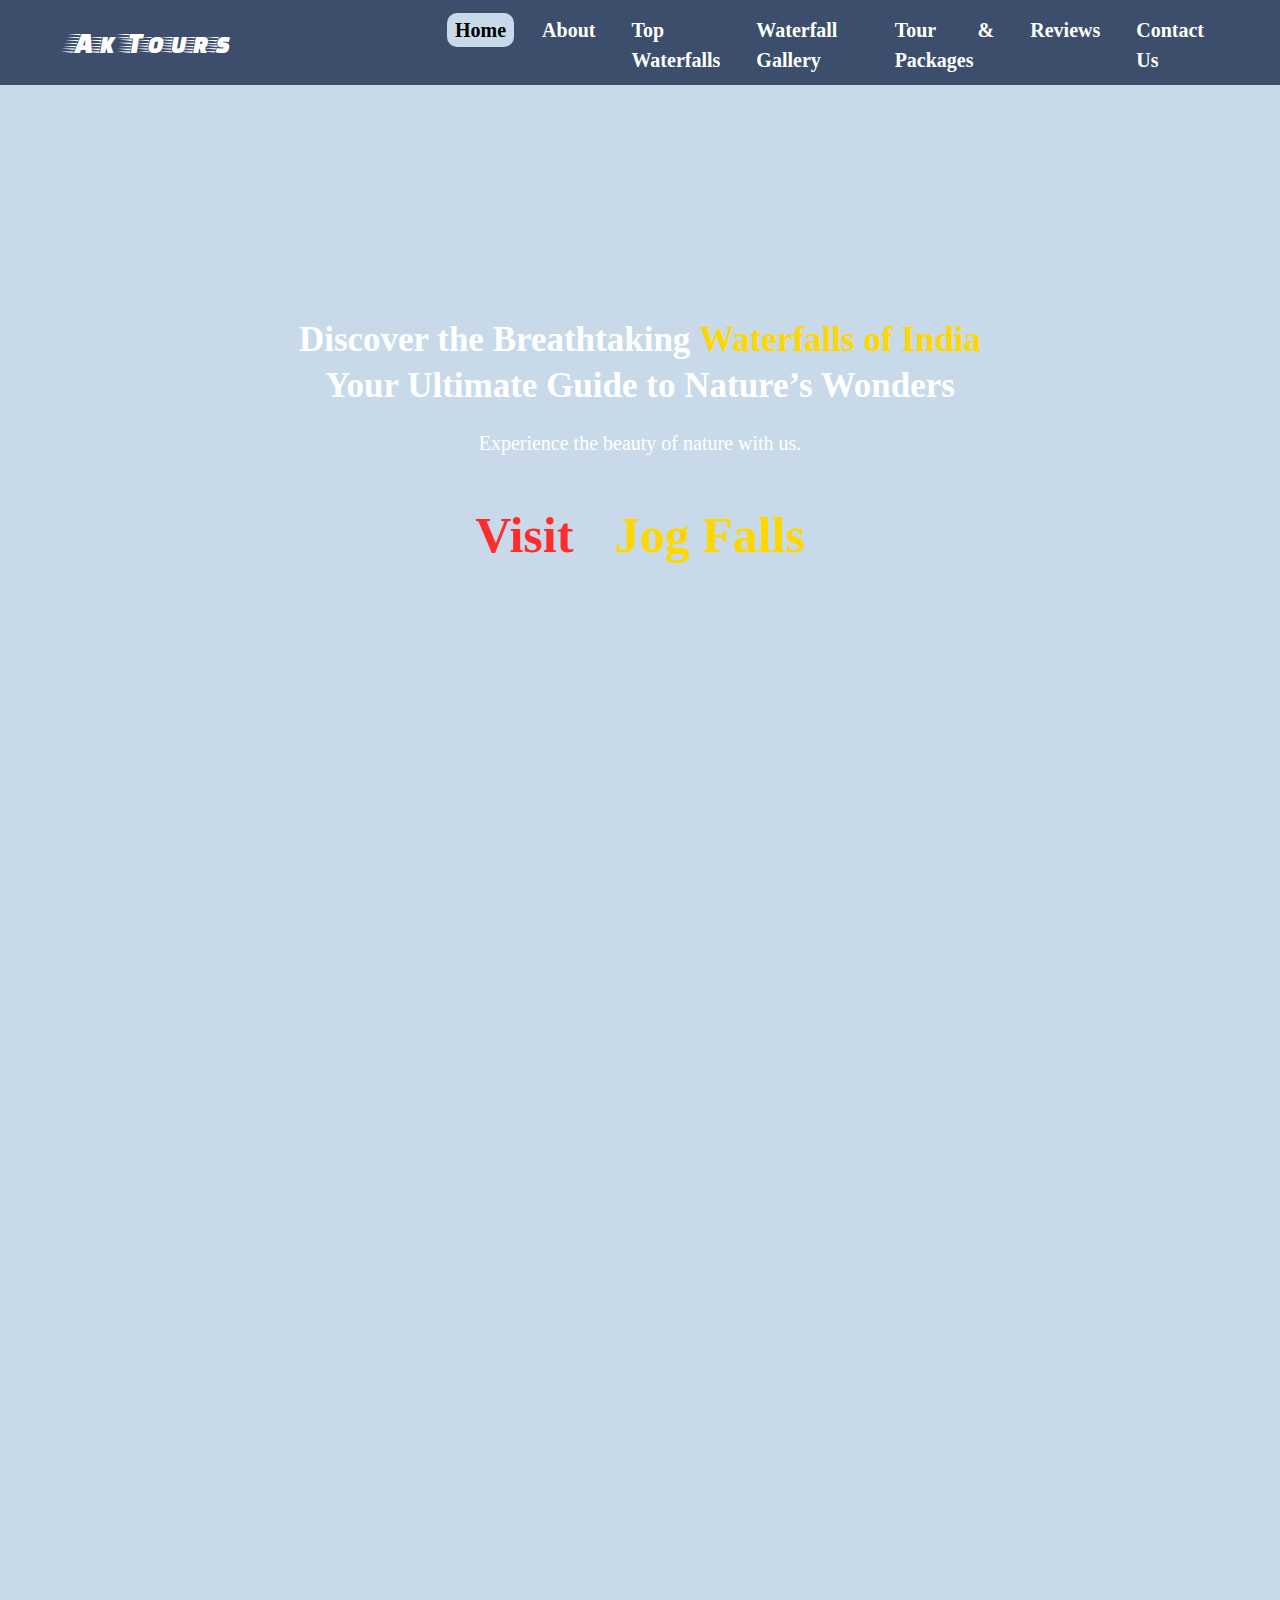
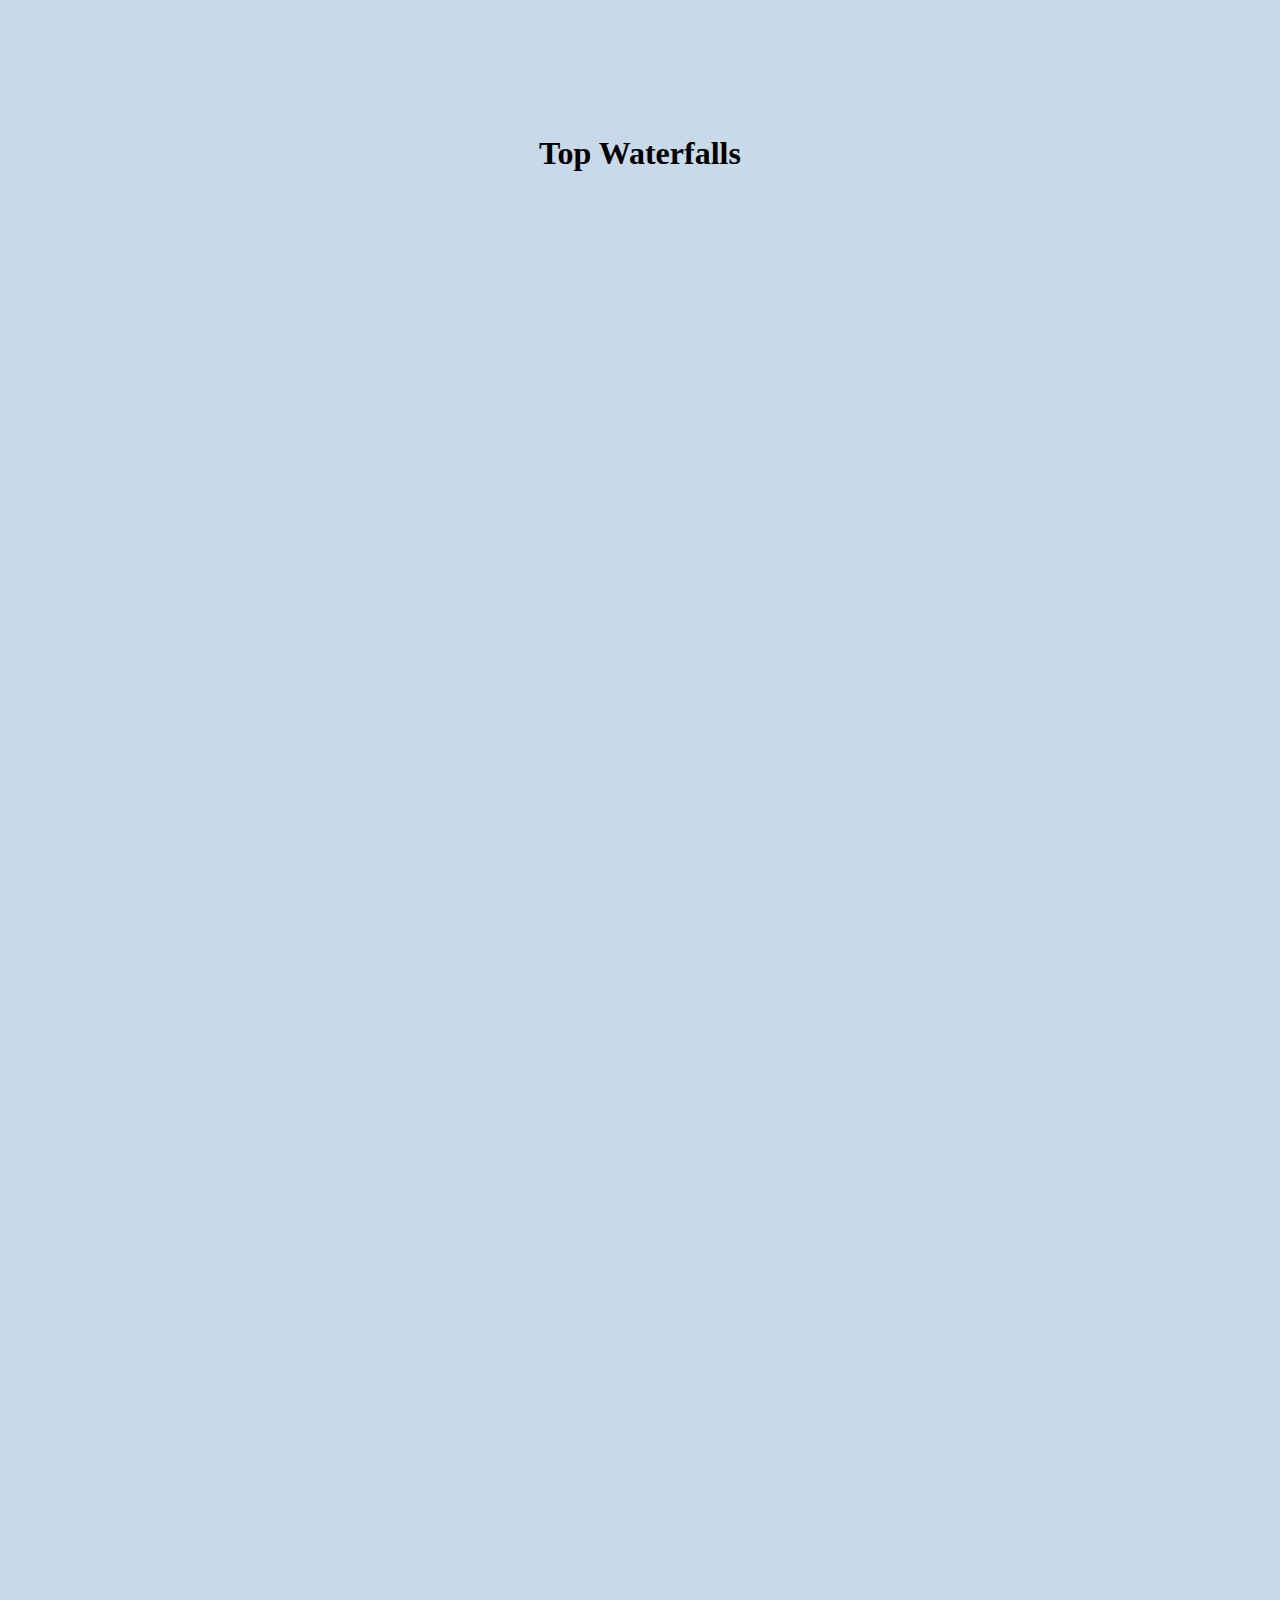
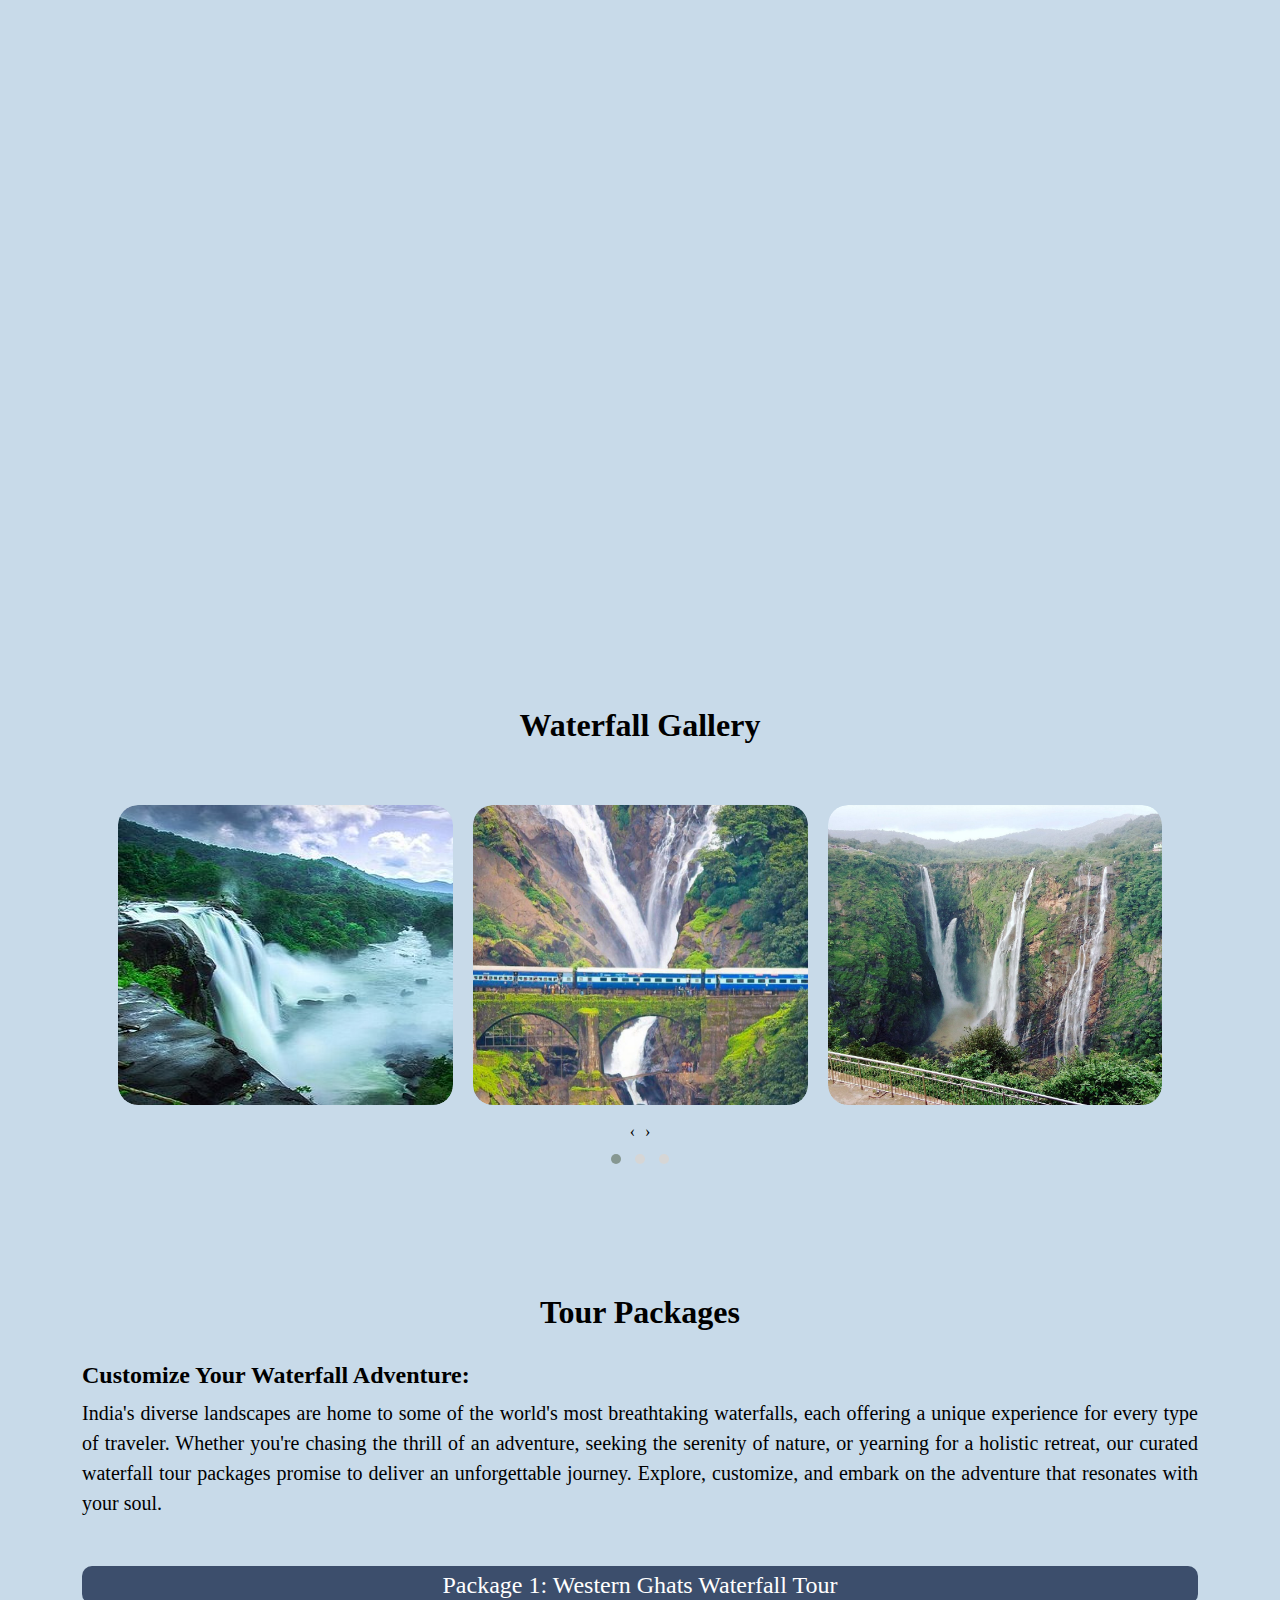
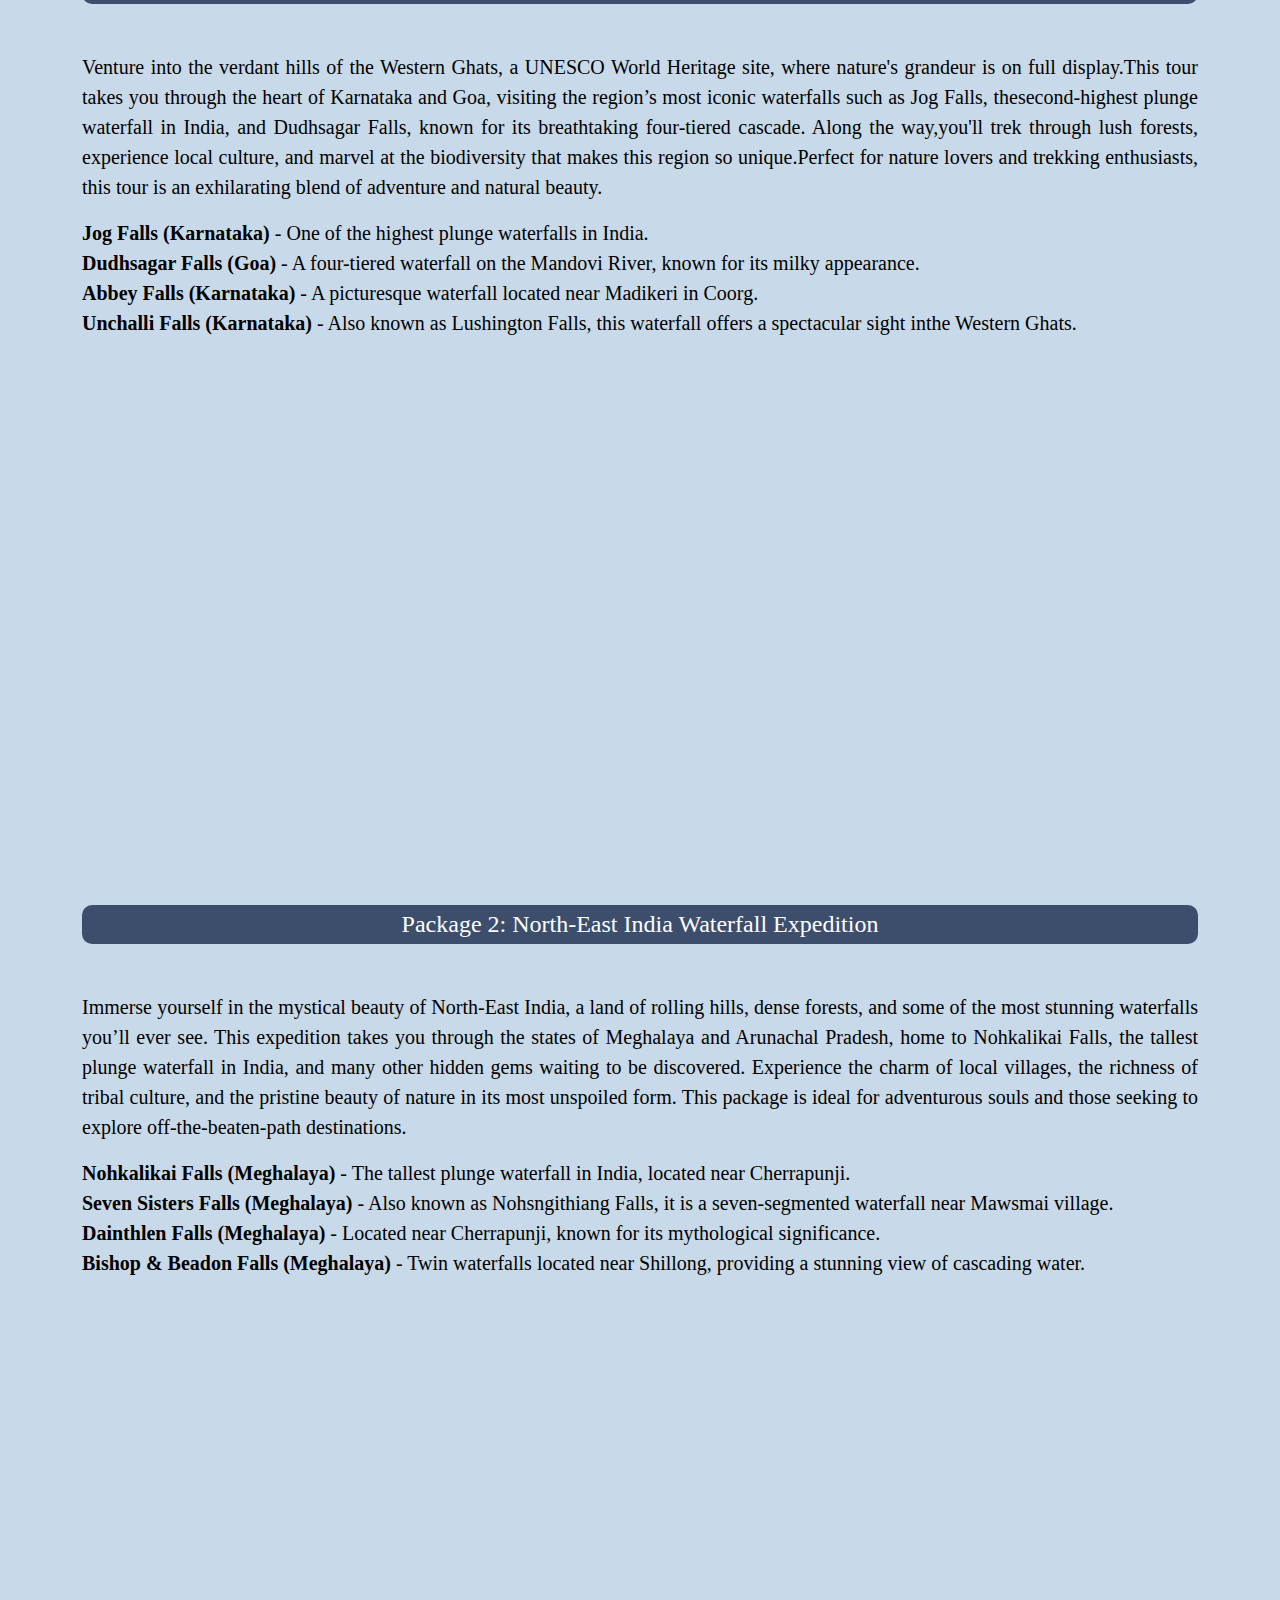
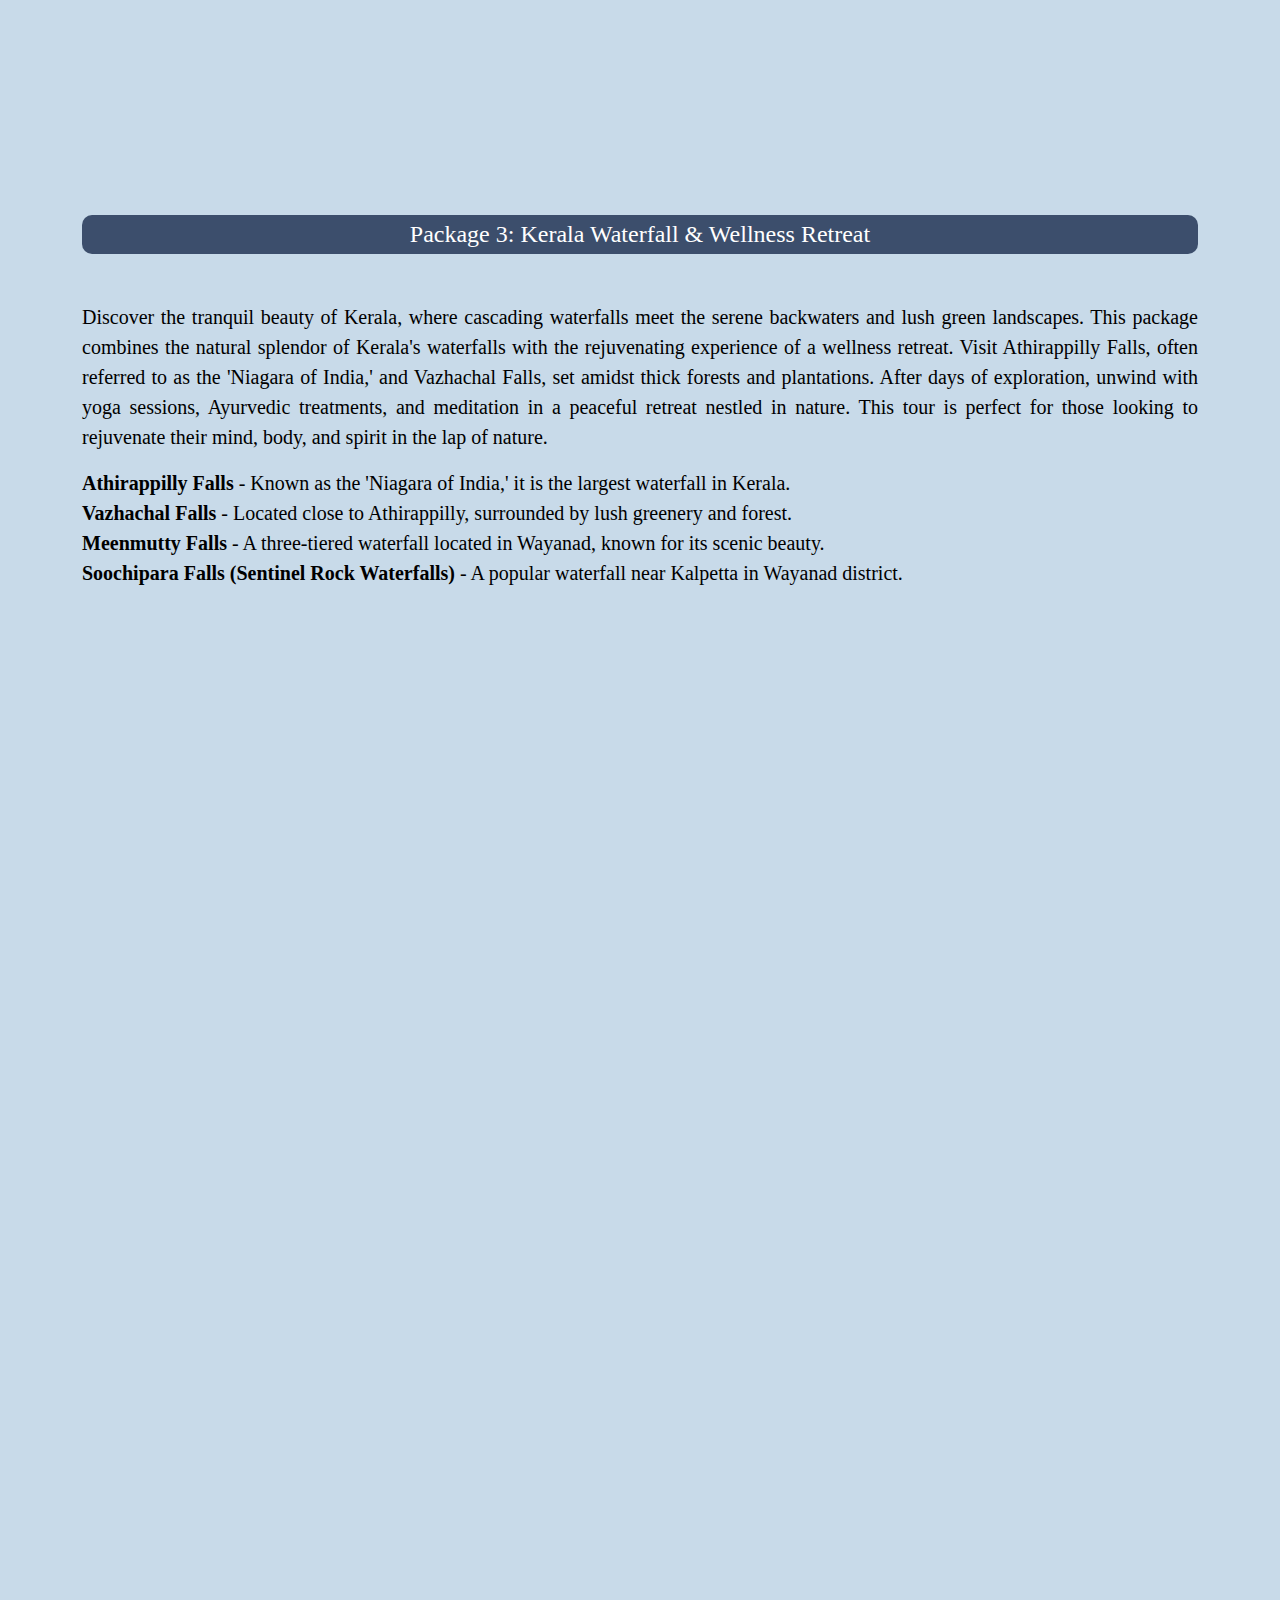
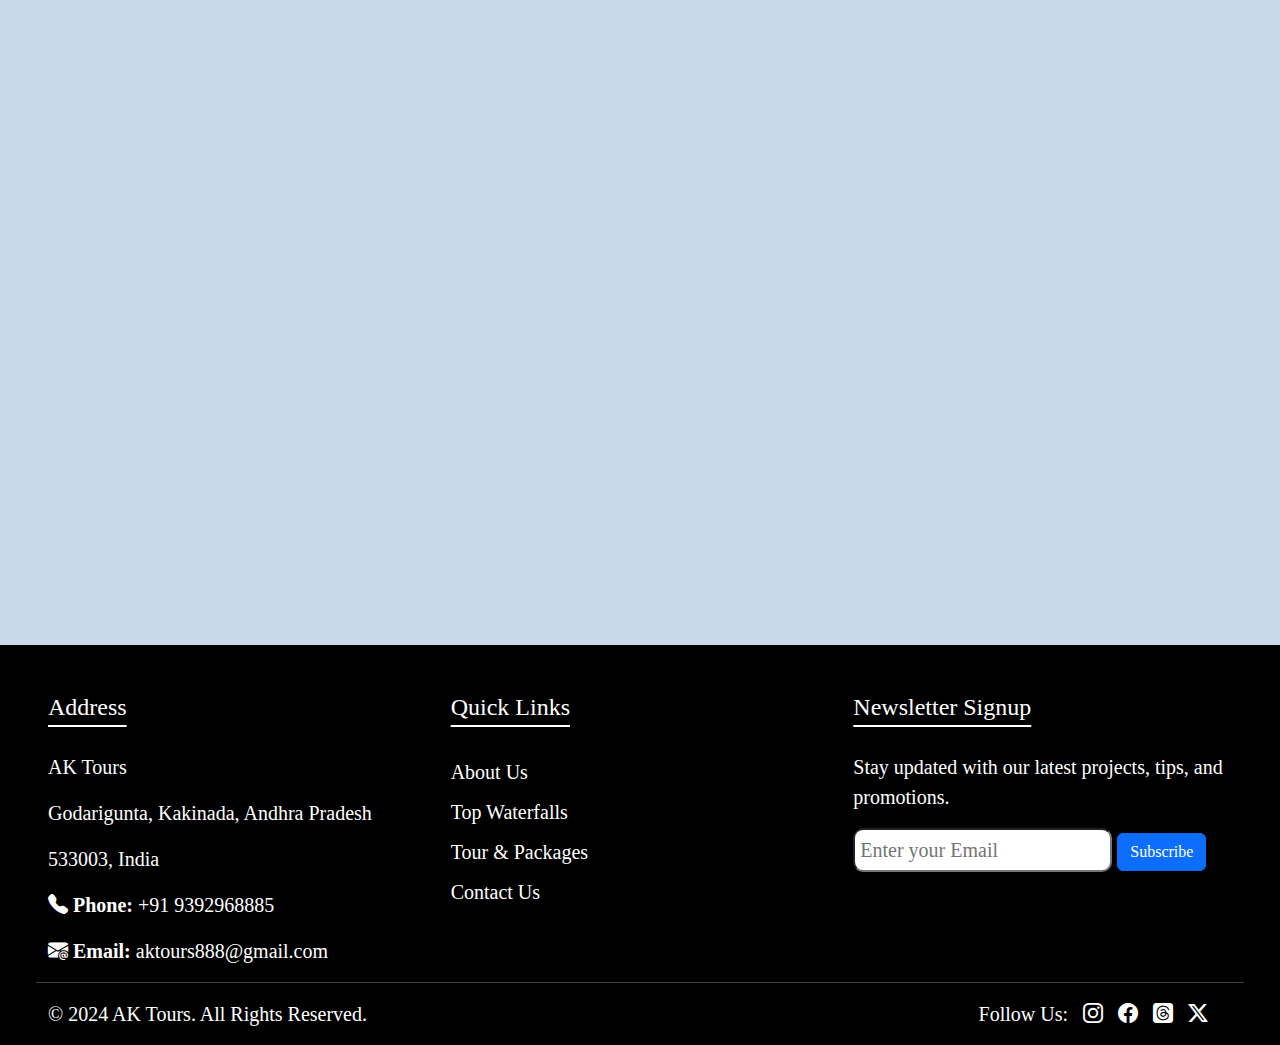
==== commit 7dbf29b3: "Your commit message describing the changes" ====
--- a/index.html
+++ b/index.html
@@ -22,12 +22,12 @@
 <body data-bs-spy="scroll" data-bs-target="#collapsibleNavId" data-bs-offset="56">
     <div class="scroll">
     <header>
-        <nav class="navbar navbar-expand-lg fixed-top p-1">
+        <nav class="navbar navbar-expand-xl fixed-top px-5">
             <div class="container top">
                 <a class="navbar-brand">
                 <strong style="font-family: Faster One,system-ui; font-weight: 400;font-style: normal; font-size: 30px;">Ak Tours</strong></a>
                 <button
-                    class="navbar-toggler d-lg-none"
+                    class="navbar-toggler d-xl-none"
                     type="button"
                     data-bs-toggle="collapse"
                     data-bs-target="#collapsibleNavId"
@@ -374,7 +374,7 @@
             </div>
         </div>
     </div>
-<div data-aos="fade-up-right" data-aos-duration="1000" data-aos-delay="500" class="container-fluid  review pt-5 mb-5 mt-5" id="review">
+<div data-aos="fade-up-right" data-aos-duration="1000" data-aos-delay="500" class="container-fluid  review pt-5 mb-3 mt-5" id="review">
     <div class="flexcenter heading m-3"><h2>Customer Stories</h2></div>
     <div class="m-5 px-2">
         <h3 class="px-5">Discover the Magic Through the Eyes of Our Adventurers</h3>
@@ -435,7 +435,7 @@
     </script>
 
 </div>
-    <div data-aos="flip-right" data-aos-duration="1000" data-aos-delay="500" class="container-fluid py-5" id="sign">
+    <div data-aos="flip-right" data-aos-duration="1000" data-aos-delay="500" class="container-fluid py-3" id="sign">
         <section class="container sign-up">
             <div class="row">
                 <div class="col-sm-12 col-md-6  p-5">
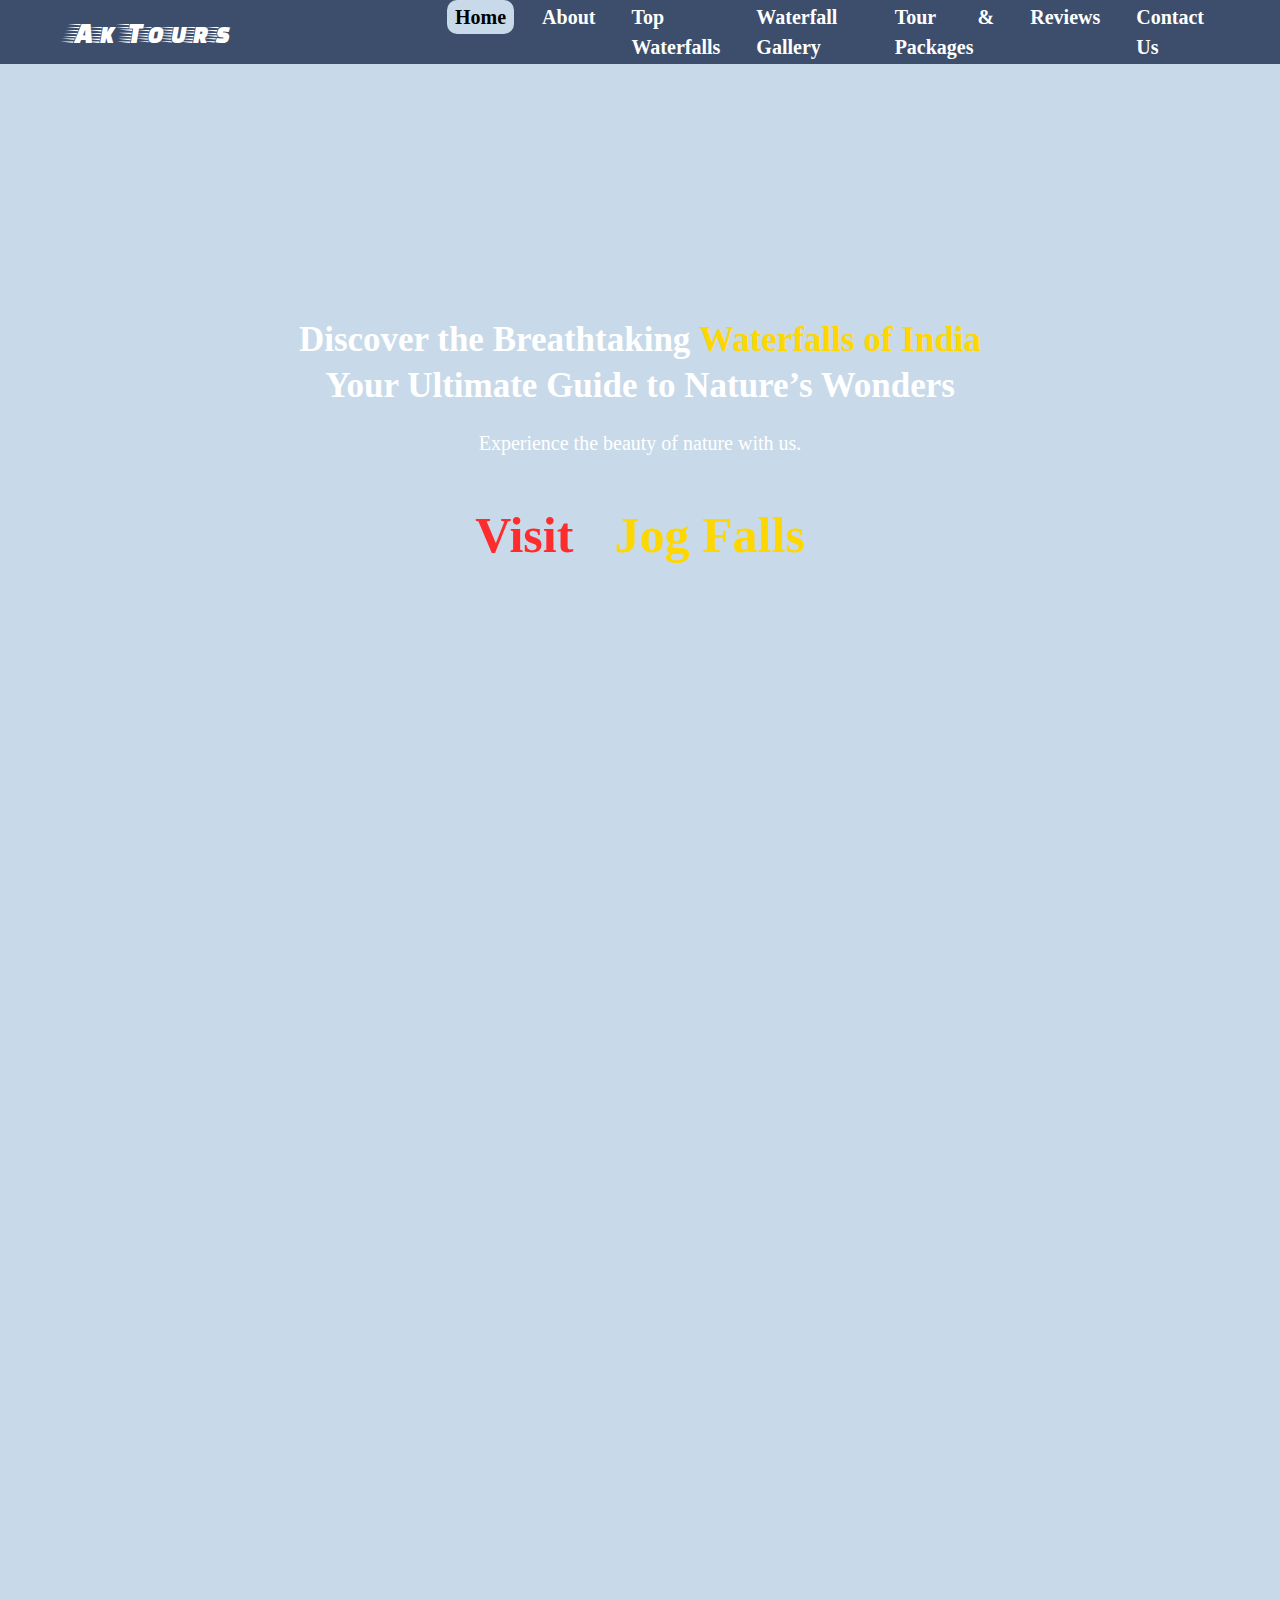
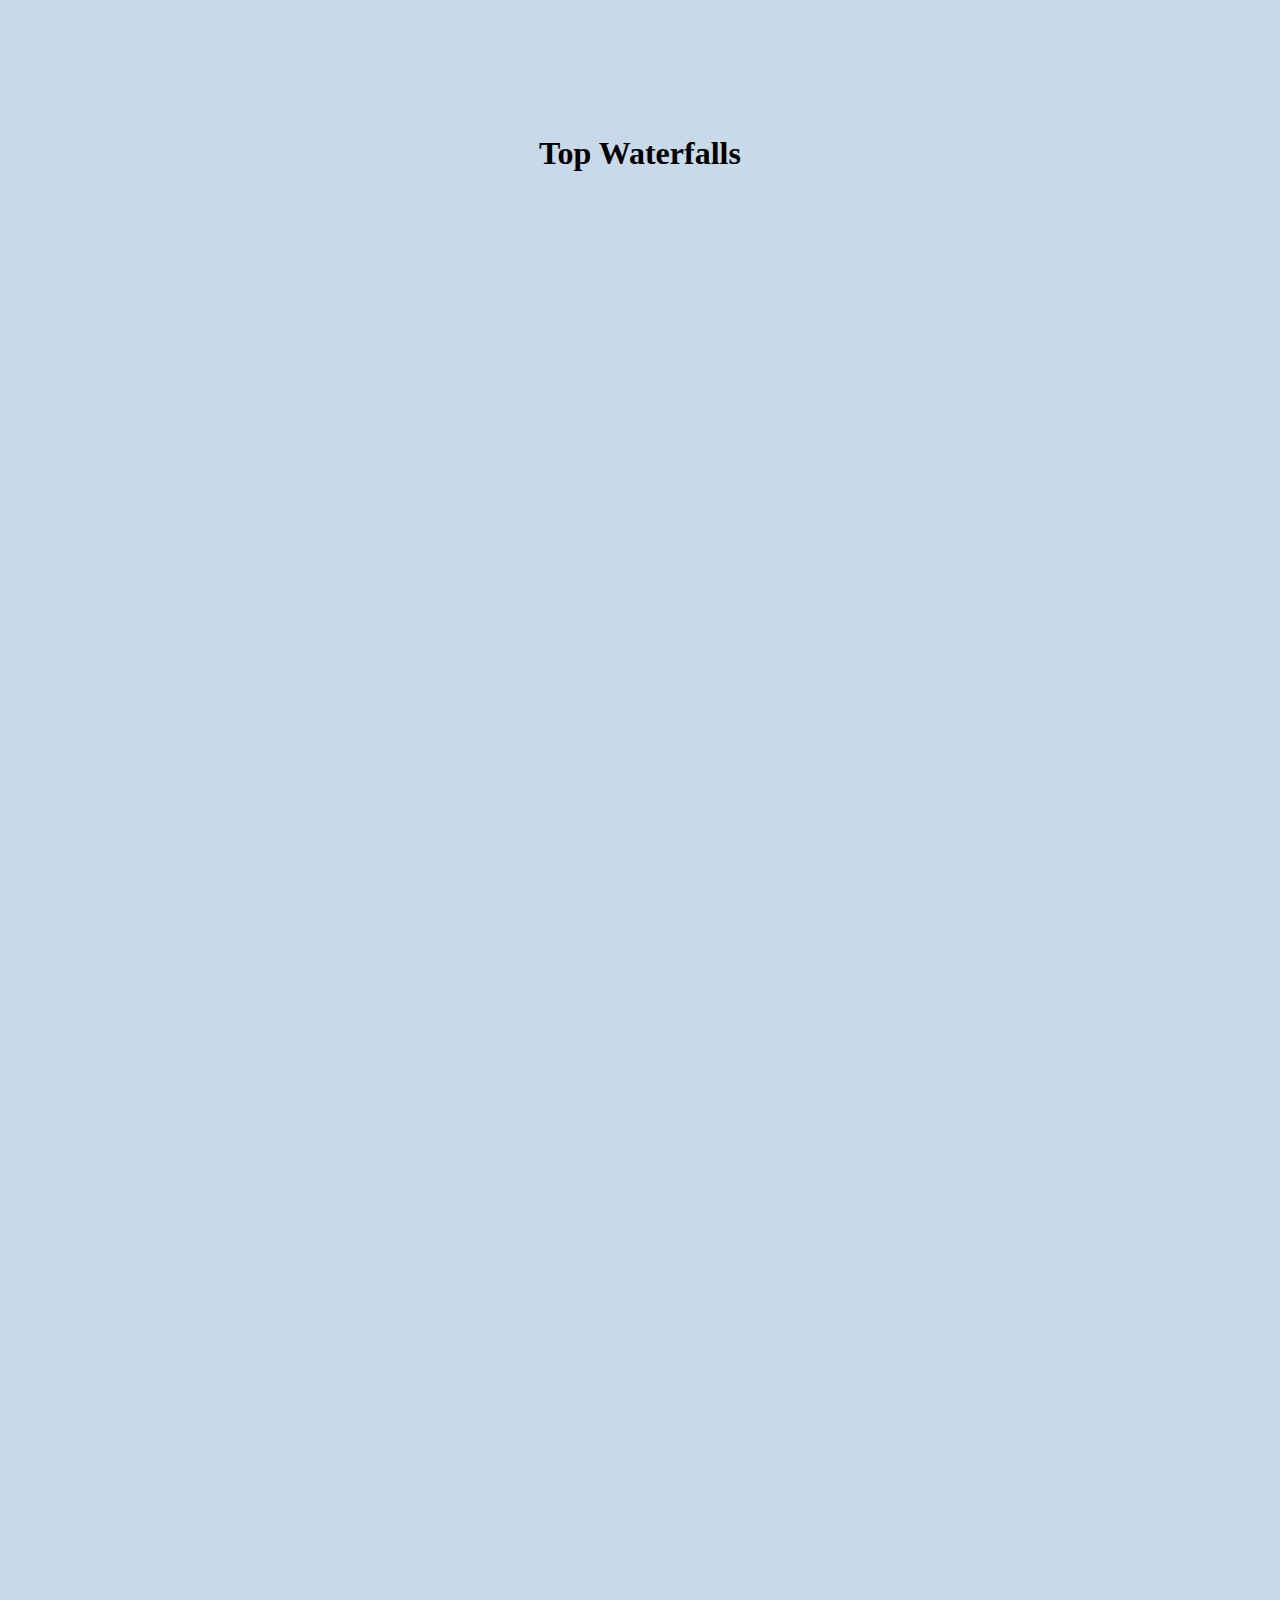
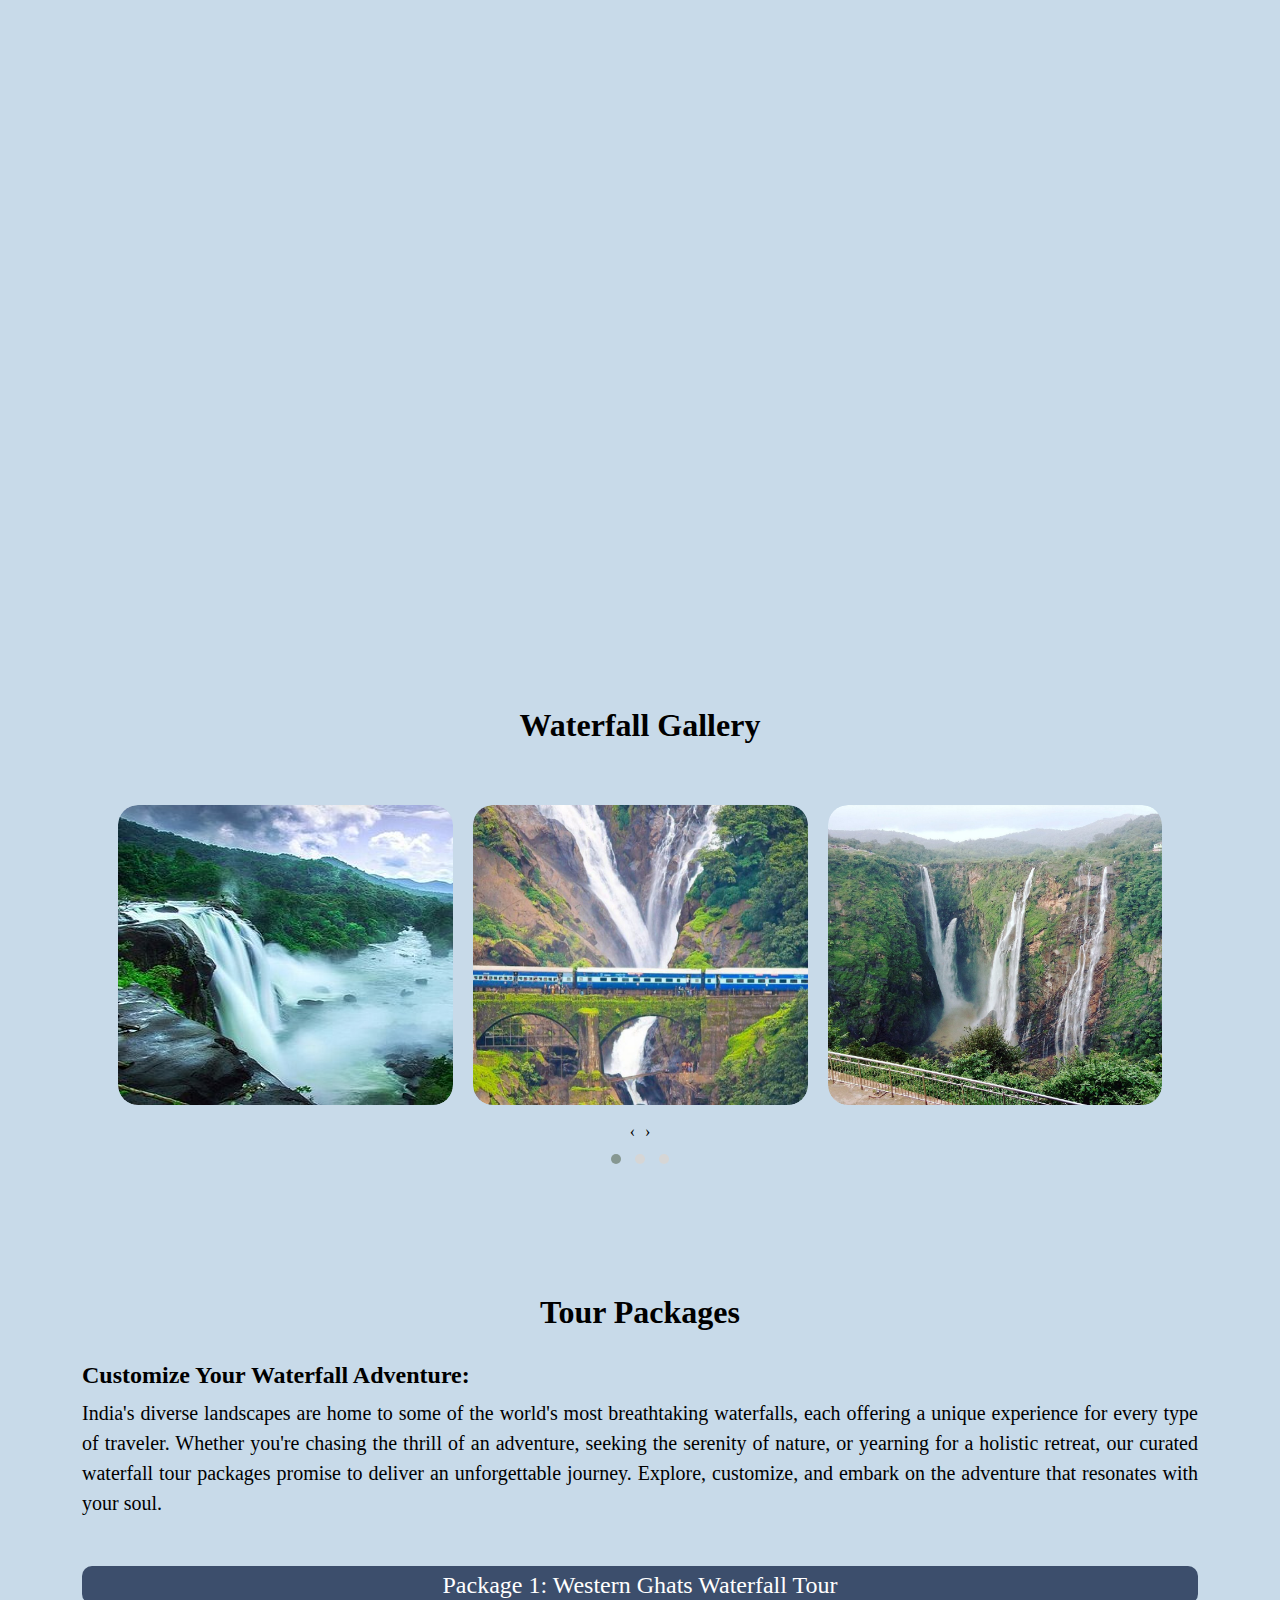
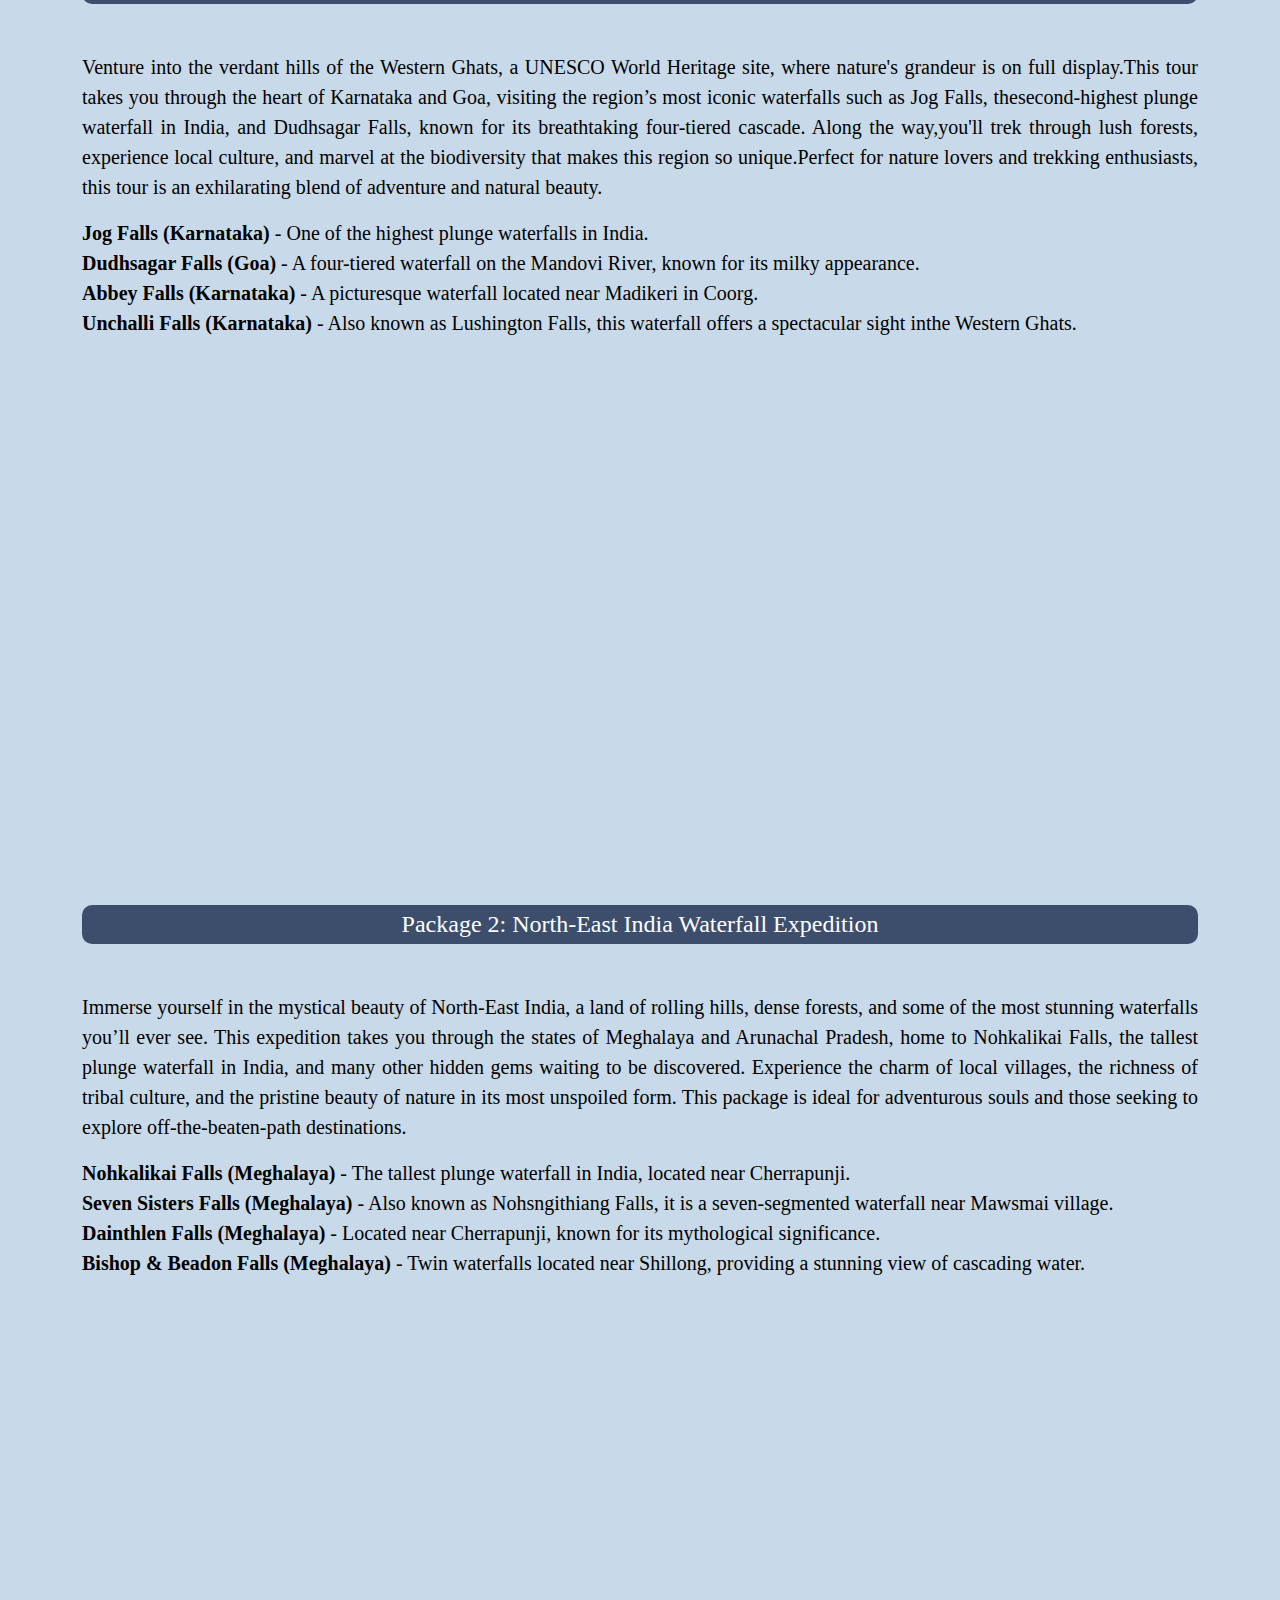
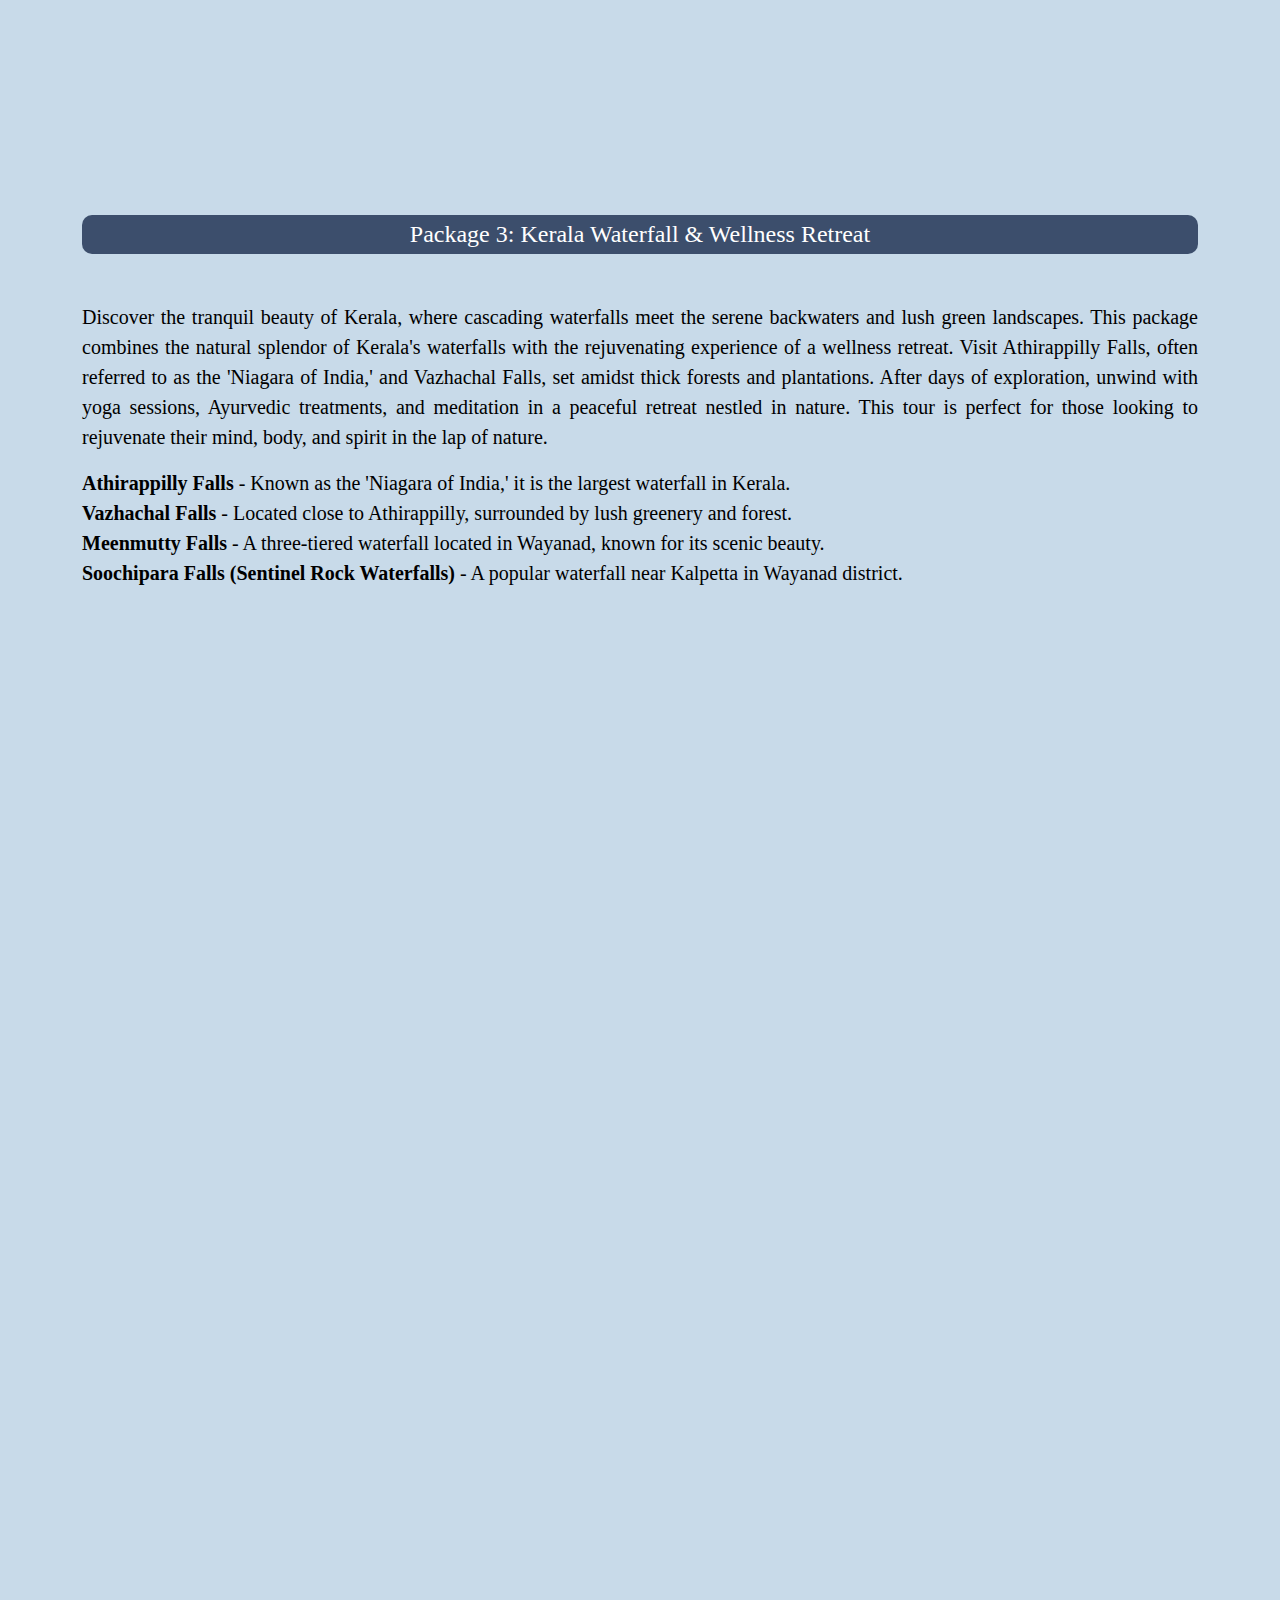
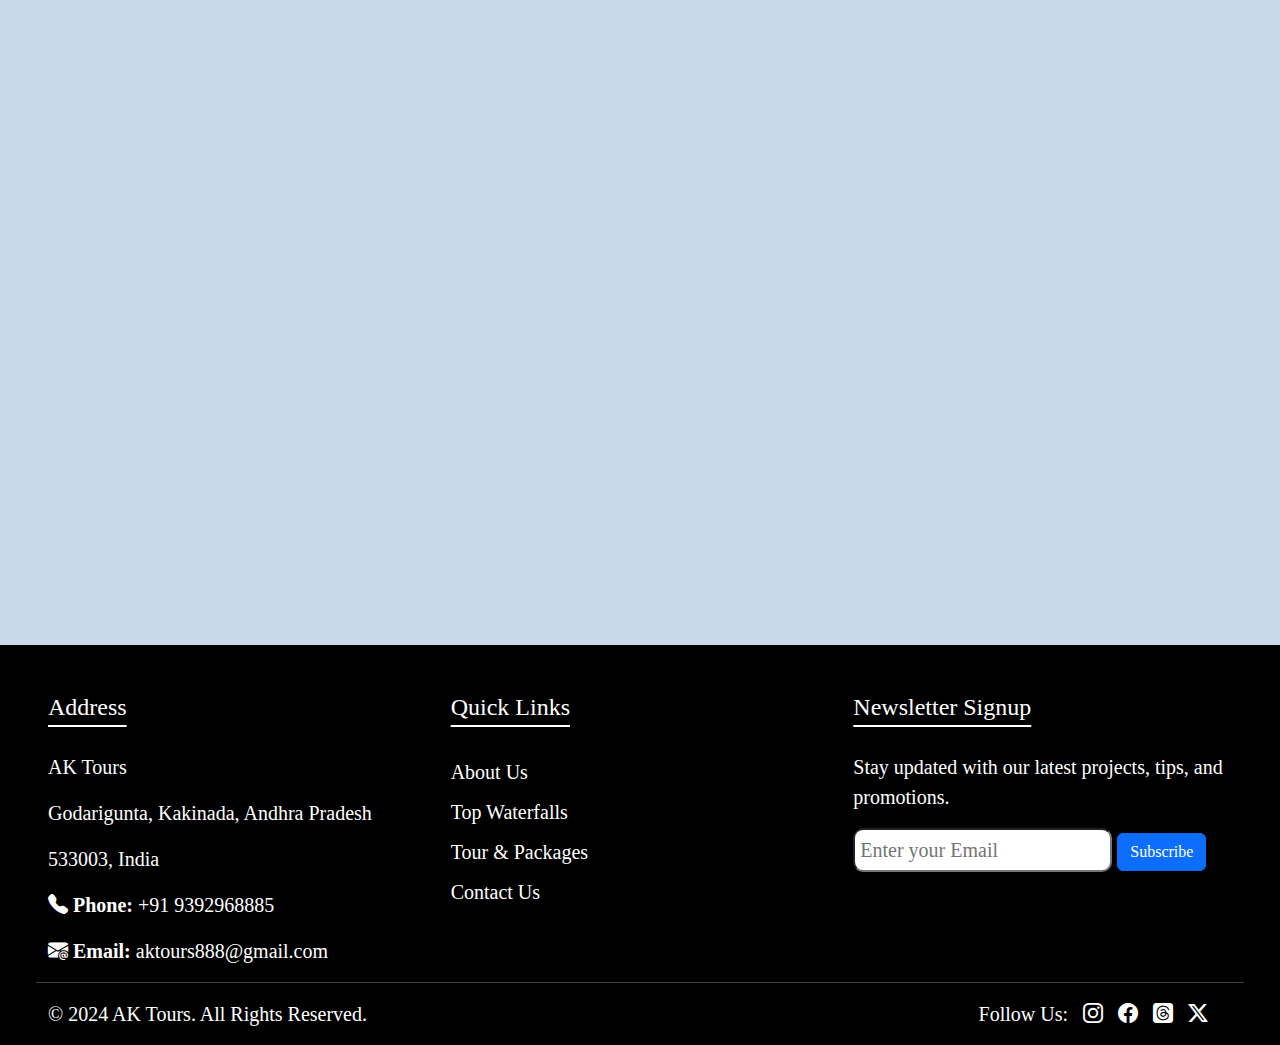
==== commit 8f2b2947: "modified header" ====
--- a/index.html
+++ b/index.html
@@ -36,7 +36,7 @@
                     aria-label="Toggle navigation">
                     <span class="navbar-toggler-icon"></span></button>
                 <div  class="collapse navbar-collapse nav-content" id="collapsibleNavId">
-                    <ul class="navbar-nav me-auto mt-2 mt-lg-0">
+                    <ul class="navbar-nav me-auto mt-lg-0">
                         <li class="nav-item">
                             <a class="nav-link" href="#home">Home</a>
                         </li>
--- a/waterfall.css
+++ b/waterfall.css
@@ -34,6 +34,7 @@
     height: auto;
     width: 100%;
     overflow-x: hidden;
+    padding: 0;
 }
 .container.top {
     width: 100%;
@@ -52,7 +53,6 @@
     font-weight: bolder;
     border-radius: 5px;
     padding: 2px;
-    margin-top: 5px;
 }
 .nav-item a.active{
     background-color: #C8DAE9;
@@ -60,9 +60,11 @@
     color:black;
 }
 .nav-item a:hover{
-    background-color: #C8DAE9;
-    border-radius: 10px;
-    color:black;
+    /* background-color: #C8DAE9; */
+    text-decoration: underline #C8DAE9 ;
+    text-underline-offset: 5px;
+    border-radius: 10px;
+    color:white;
     
 }
 nav li{
